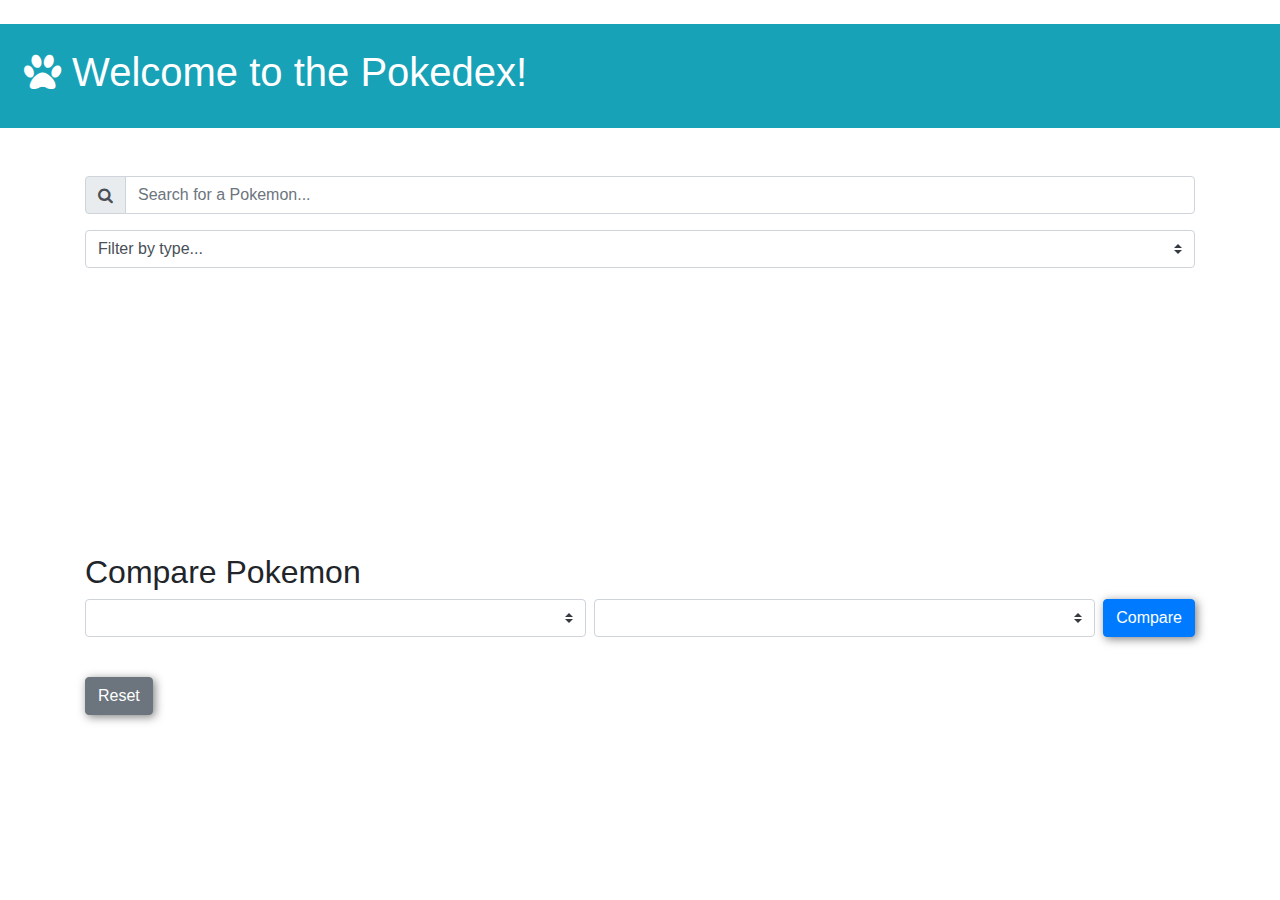
==== index.html @ c6123fe9 "Updating framework" ====
<!DOCTYPE html>
<html lang="en">
<head>
    <meta charset="UTF-8">
    <meta name="viewport" content="width=device-width, initial-scale=1.0">
    <title>Antares Pokedex Interface</title>
​
    <!-- Link to the CSS stylesheet -->
    <link rel="stylesheet" href="static/css/style.css">
    <!-- Bootstrap CSS -->
    <link href="https://stackpath.bootstrapcdn.com/bootstrap/4.3.1/css/bootstrap.min.css" rel="stylesheet">
    <!-- Font Awesome -->
    <link href="https://stackpath.bootstrapcdn.com/font-awesome/4.7.0/css/font-awesome.min.css" rel="stylesheet">
</head>
<body>
    <header class="bg-info text-white p-4">
        <h1><i class="fa fa-paw"></i> Welcome to the Pokedex!</h1>
    </header>
​
    <main class="container mt-4">
        <!-- Search bar -->
        <div class="input-group mb-3">
            <div class="input-group-prepend">
                <span class="input-group-text"><i class="fa fa-search"></i></span>
            </div>
            <input type="text" class="form-control" id="search-bar" placeholder="Search for a Pokemon...">
        </div>
​
        <!-- Dropdown menu for filtering by type -->
        <select class="custom-select mb-3" id="type-dropdown">
            <option selected>Filter by type...</option>
            <!-- Option values will be filled in by JavaScript -->
        </select>
​
        <!-- List of Pokemon -->
        <ul class="list-group" id="pokemon-list">
            <!-- List items will be filled in by JavaScript -->
        </ul>
​
        <!-- Section for displaying Pokemon details -->
        <section id="pokemon-details" class="mt-4">
            <h2 id="pokemon-name"></h2>
            <div class="media">
                <img class="mr-3" id="pokemon-image" src="" alt="">
                <div class="media-body">
                    <p id="pokemon-type"></p>
                    <p id="pokemon-description"></p>
                </div>
            </div>
            <canvas id="stat-chart"></canvas>
        </section>
​       
        <!-- Section for comparing two Pokemon -->
        <section id="pokemon-comparison" class="mt-4">
            <h2>Compare Pokemon</h2>
            <div class="d-flex">
                <select class="custom-select mr-2" id="pokemon-dropdown-1"></select>
                <select class="custom-select mr-2" id="pokemon-dropdown-2"></select>
                <button class="btn btn-primary" id="compare-button">Compare</button>
            </div>
            <p id="comparison-result" class="mt-2"></p>
        </section>
​
        <!-- Reset button -->
        <button class="btn btn-secondary mt-4" id="reset-button">Reset</button>
    </main>
​
    <!-- Link to the JavaScript file -->
    <script src="C:\Users\debbi\OneDrive\Documents\GitHub\Project-Epsilon-4\static\js\script.js"></script>
    <!-- Bootstrap JS and its dependencies -->
    <script src="https://code.jquery.com/jquery-3.3.1.slim.min.js"></script>
    <script src="https://cdnjs.cloudflare.com/ajax/libs/popper.js/1.14.7/umd/popper.min.js"></script>
    <script src="https://stackpath.bootstrapcdn.com/bootstrap/4.3.1/js/bootstrap.min.js"></script>
</body>
</html>
---- static/css/style.css ----
/* Pokedex Style Setup */
/* "Doll 'er up for me, yeah?" */

/* General styles */
body {
    font-family: 'Arial', sans-serif;
    background-color: #B9121B;
    color: #FFFFFF;
    margin: 0;
    padding: 0;
    transition: background-color 0.5s;
}

body.dark-mode {
    background-color: #4A4A4A;
    transition: background-color 0.5s;
}

/* Panel styles */
#pokemon-list-panel {
    float: left;
    width: 30%;
    height: 100vh;
    overflow: auto;
    background-color: #E5E5E5;
    padding: 20px;
    box-shadow: 2px 2px 10px rgba(0, 0, 0, 0.5);
    transition: all 0.5s ease-in-out;
}

#pokemon-detail-panel {
    float: right;
    width: 70%;
    height: 100vh;
    background-color: #4A4A4A;
    padding: 20px;
    box-shadow: -2px 2px 10px rgba(0, 0, 0, 0.5);
    transition: all 0.5s ease-in-out;
}

/* Clear float after the panels */
.clearfix::after {
    content: "";
    clear: both;
    display: table;
}

/* Pokemon name styles */
.pokemon-name {
    font-size: 1.5em;
    text-transform: uppercase;
    letter-spacing: 0.1em;
}

/* Button styles */
button {
    background-color: #4A4A4A;
    color: #FFFFFF;
    border-radius: 10px;
    border: none;
    padding: 10px 20px;
    text-align: center;
    text-decoration: none;
    display: inline-block;
    font-size: 16px;
    margin: 2px 2px;
    cursor: pointer;
    box-shadow: 2px 2px 10px rgba(0, 0, 0, 0.5);
    transition: all 0.3s ease-in-out;
}

button:hover {
    background-color: #777777;
    transform: scale(1.1);
}

/* Image style */
#pokemon-image {
    max-width: 100%;
    height: auto;
    box-shadow: 2px 2px 10px rgba(0, 0, 0, 0.5);
}

/* Animation style */
@keyframes fadeIn {
    from {opacity: 0;}
    to {opacity: 1;}
}

.fade-in {
    animation-name: fadeIn;
    animation-duration: 1s;
}

/* Transition for list items */
.pokemon-list-item {
    transition: all 0.3s ease-in-out;
}

.pokemon-list-item:hover {
    transform: scale(1.05);
    background-color: #B9121B;
    color: #FFFFFF;
}

/* Dark Mode switch */
.switch {
    position: absolute;
    top: 10px;
    right: 10px;
}

/* Header text color */
header h1 {
    color: #FFFFFF;
}
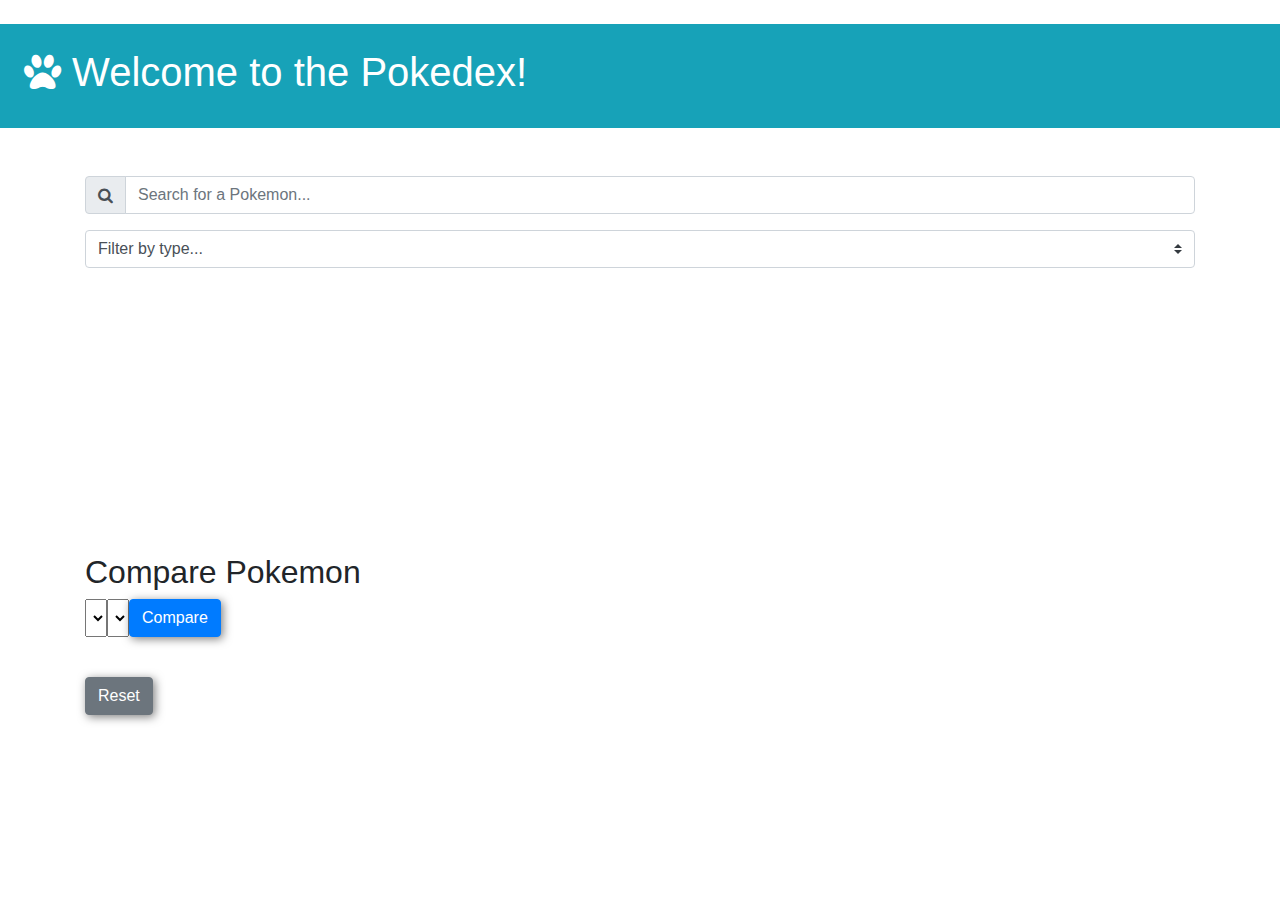
==== commit 7fba3d36: "Repo Restoration" ====
--- a/index.html
+++ b/index.html
@@ -51,11 +51,13 @@
         </section>
 ​       
         <!-- Section for comparing two Pokemon -->
-        <section id="pokemon-comparison" class="mt-4">
+            <section id="pokemon-comparison" class="mt-4">
             <h2>Compare Pokemon</h2>
             <div class="d-flex">
-                <select class="custom-select mr-2" id="pokemon-dropdown-1"></select>
-                <select class="custom-select mr-2" id="pokemon-dropdown-2"></select>
+
+                <!-- Add two dropdowns with appropriate IDs -->
+                <select id="pokemon-dropdown-1"></select>
+                <select id="pokemon-dropdown-2"></select>
                 <button class="btn btn-primary" id="compare-button">Compare</button>
             </div>
             <p id="comparison-result" class="mt-2"></p>
@@ -71,6 +73,9 @@
     <script src="https://code.jquery.com/jquery-3.3.1.slim.min.js"></script>
     <script src="https://cdnjs.cloudflare.com/ajax/libs/popper.js/1.14.7/umd/popper.min.js"></script>
     <script src="https://stackpath.bootstrapcdn.com/bootstrap/4.3.1/js/bootstrap.min.js"></script>
+    <!-- Add this script tag to include Chart.js -->
+    <script src="https://cdn.jsdelivr.net/npm/chart.js"></script>
+
 </body>
 </html>
 
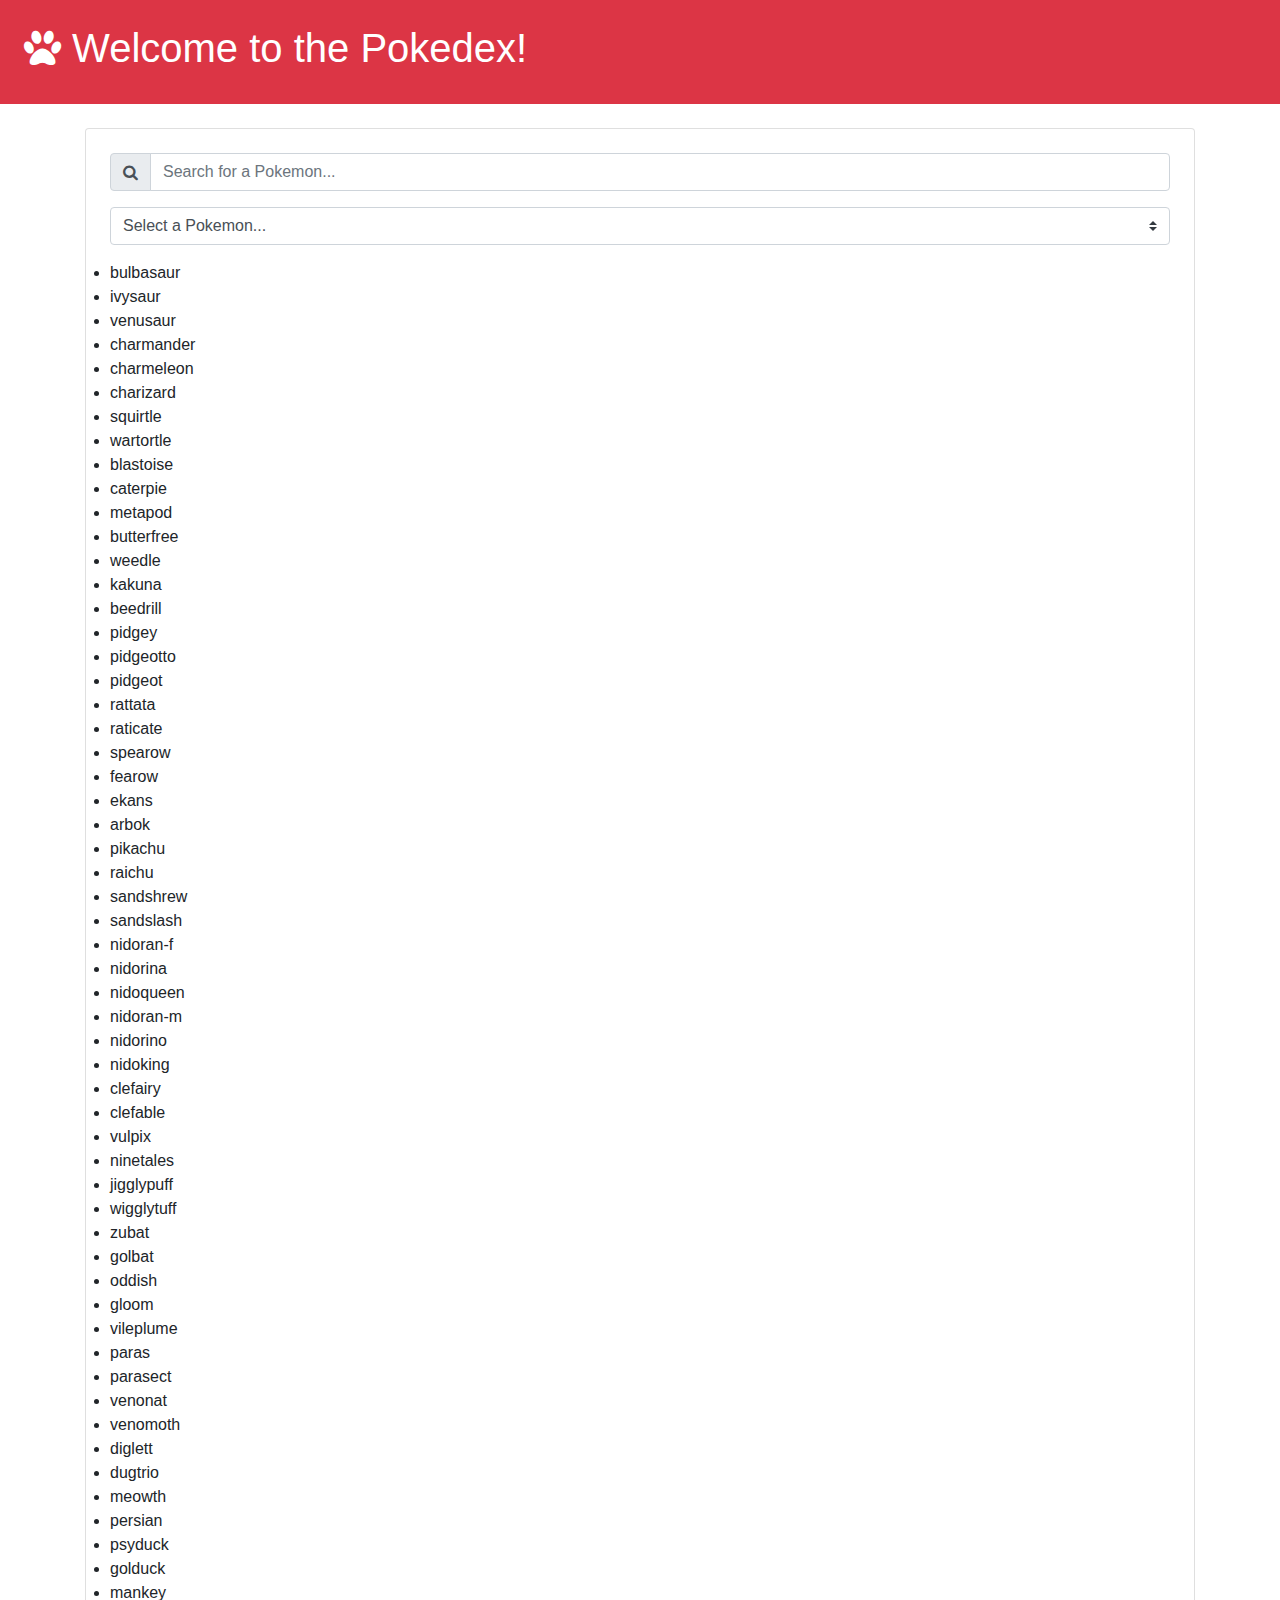
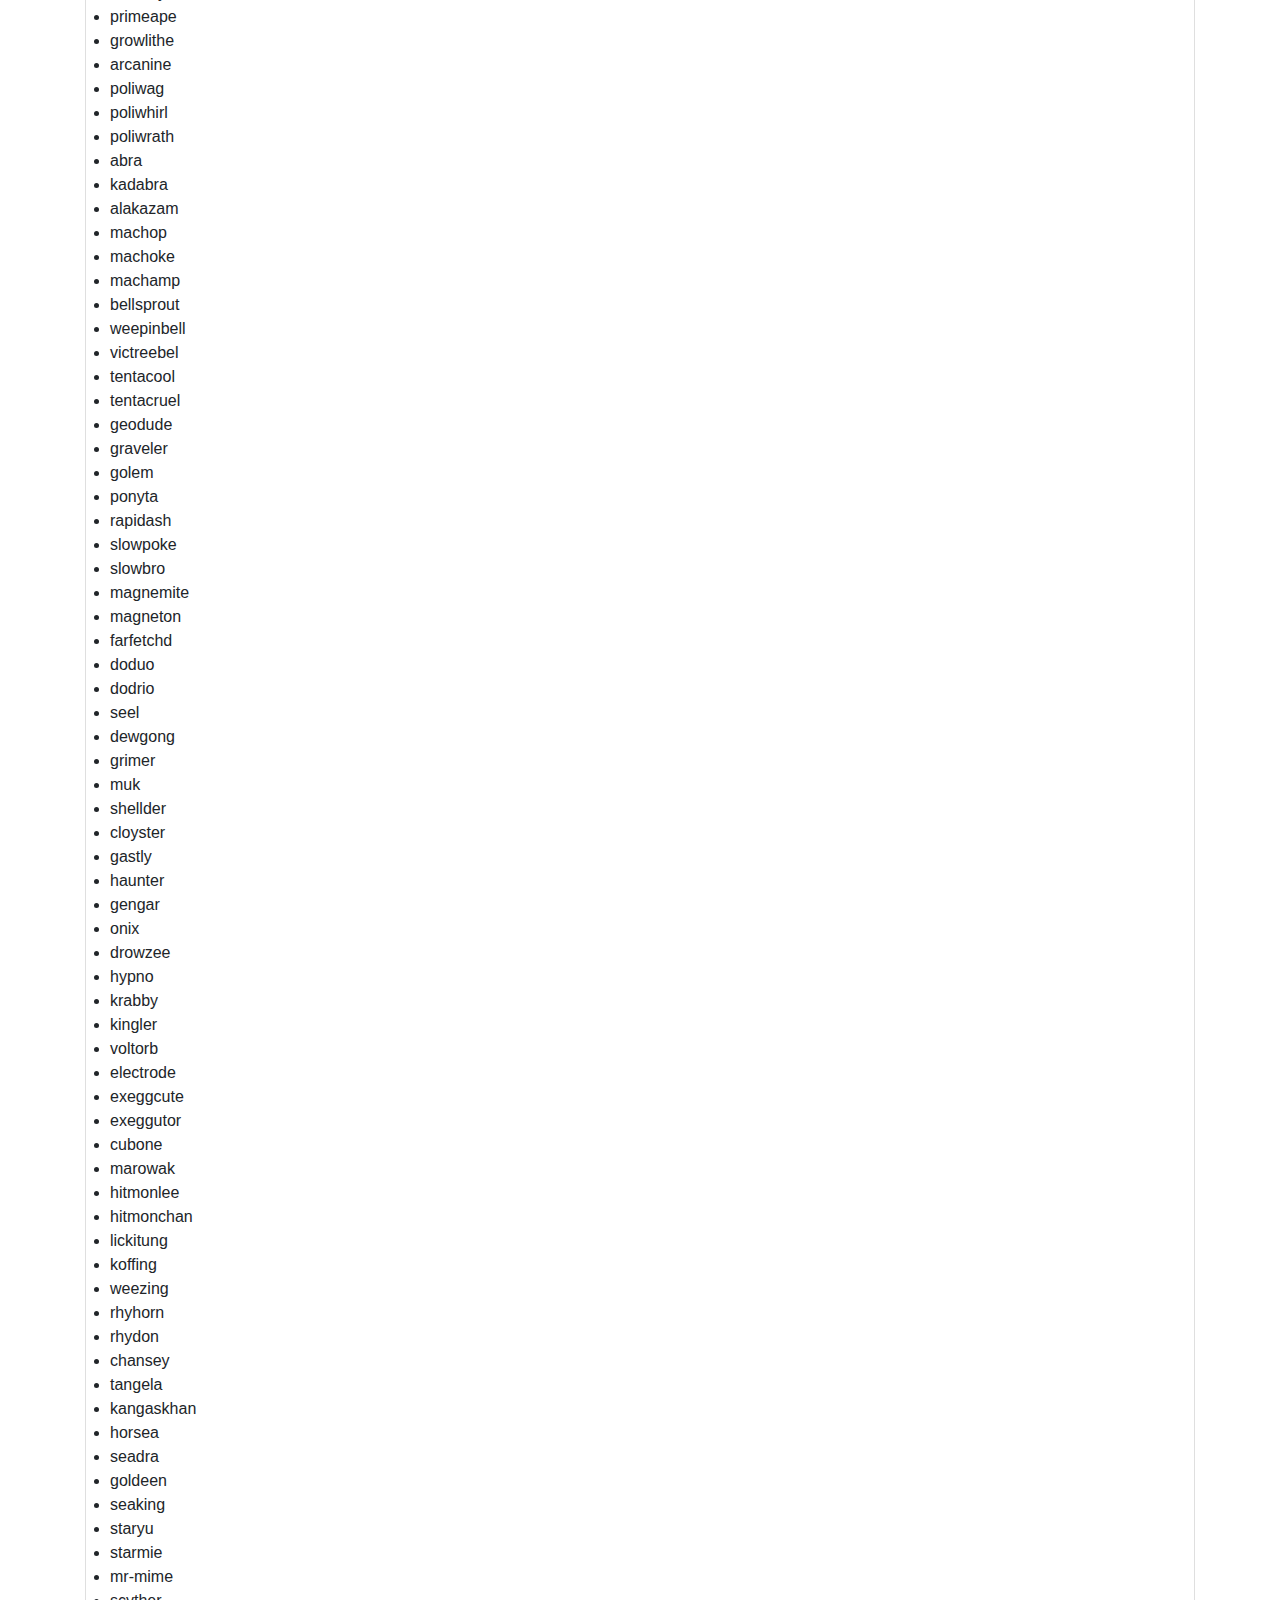
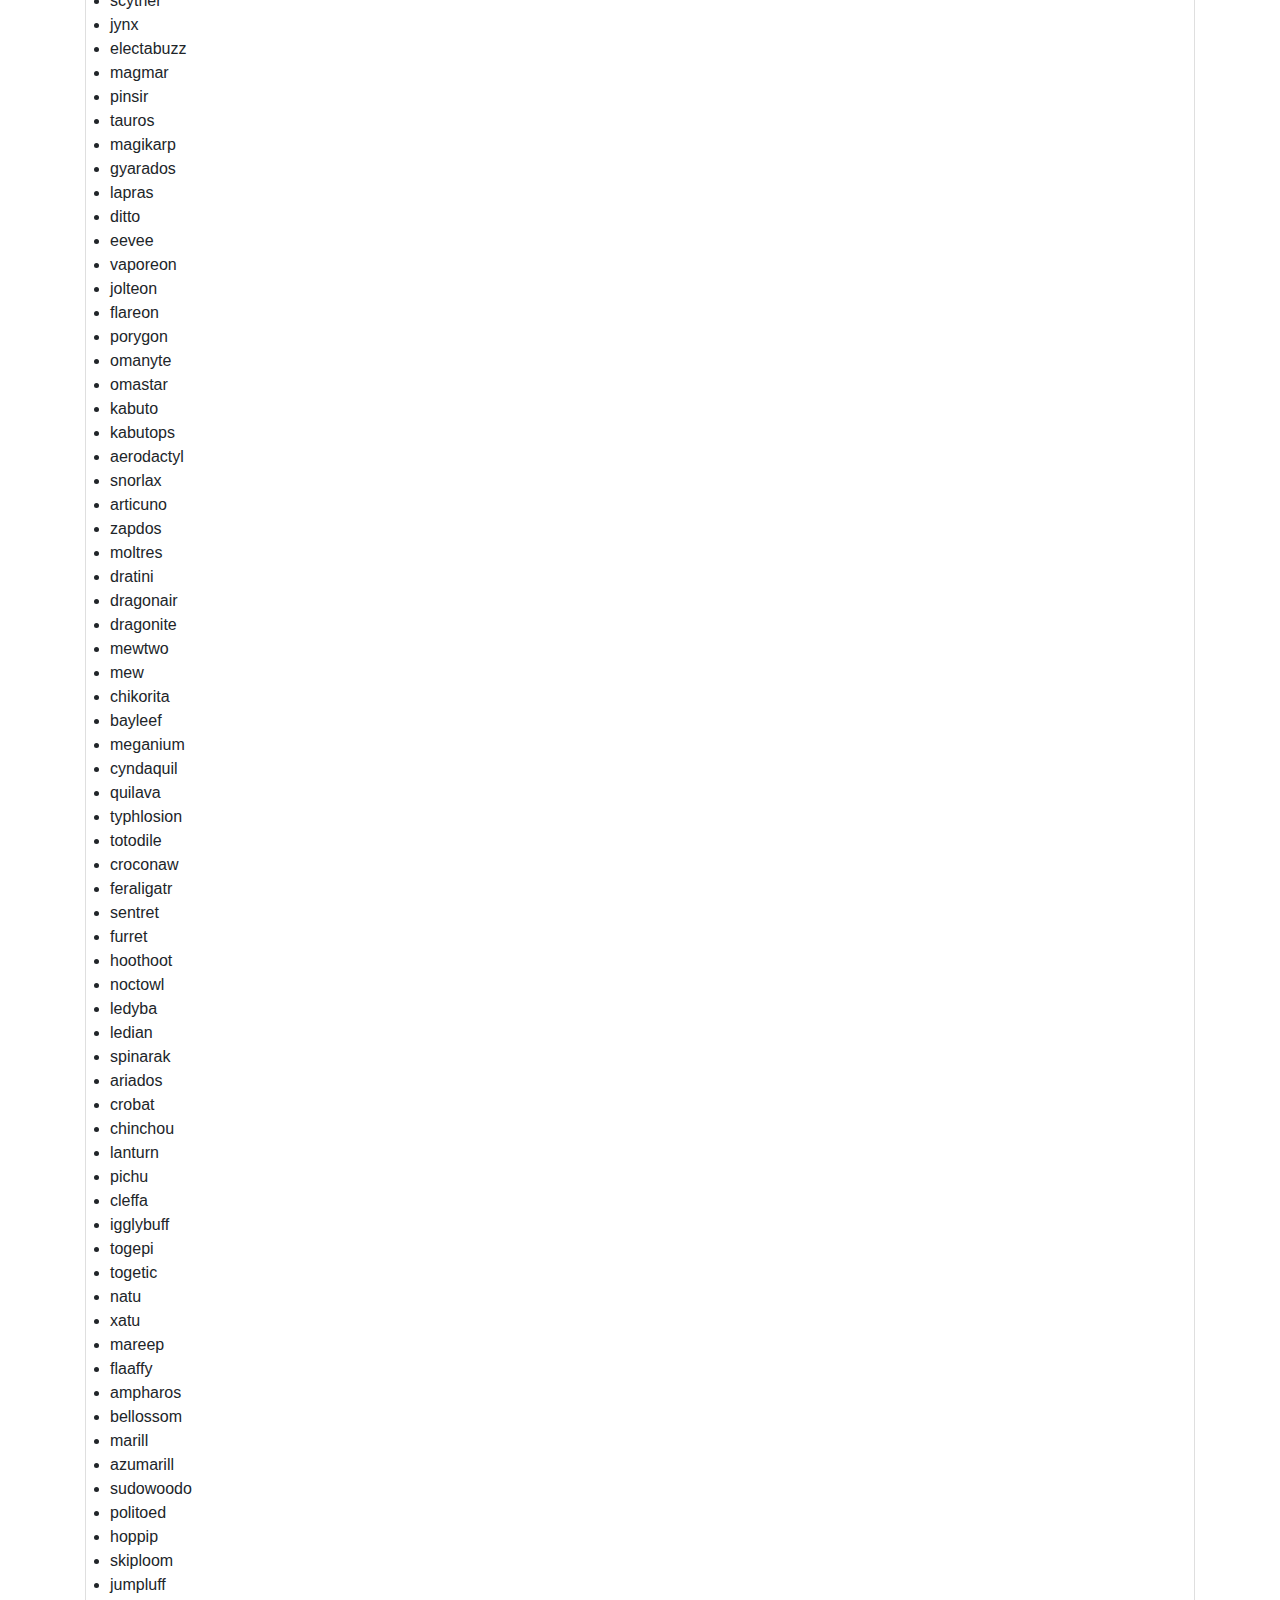
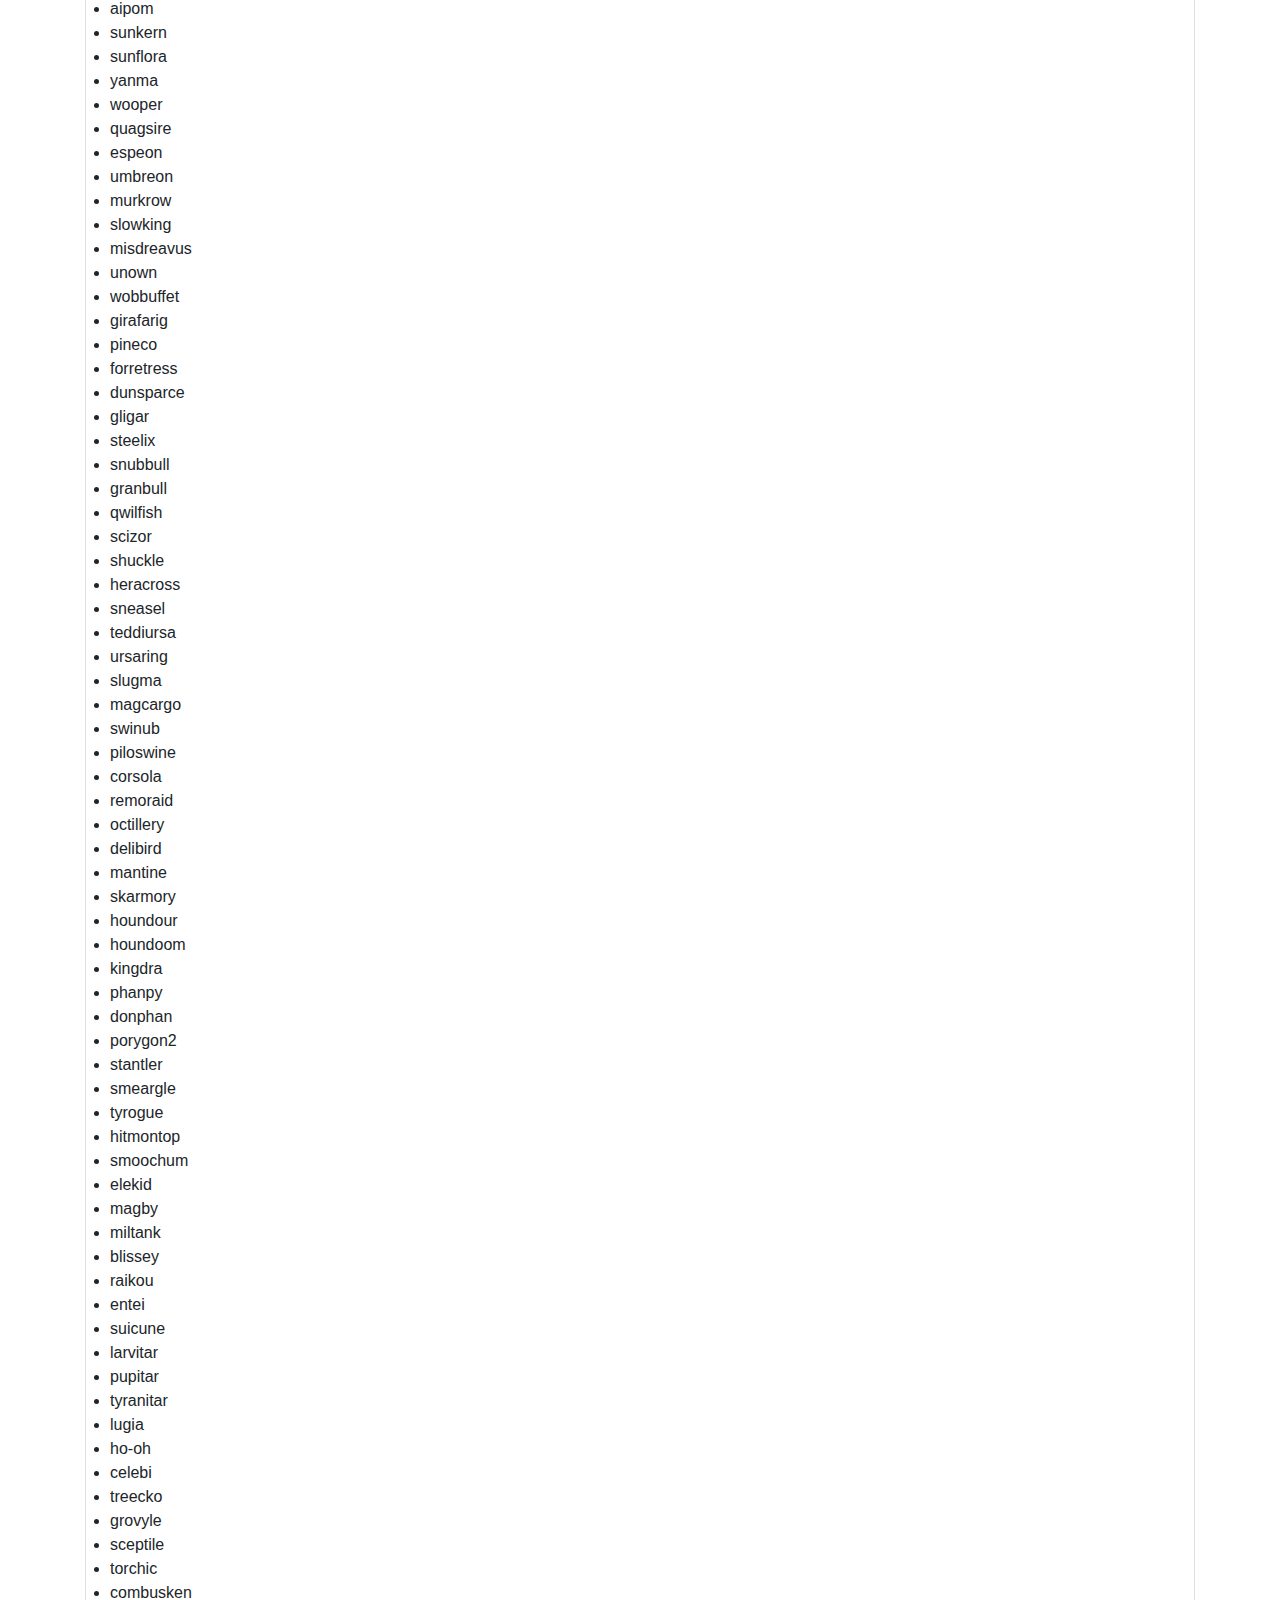
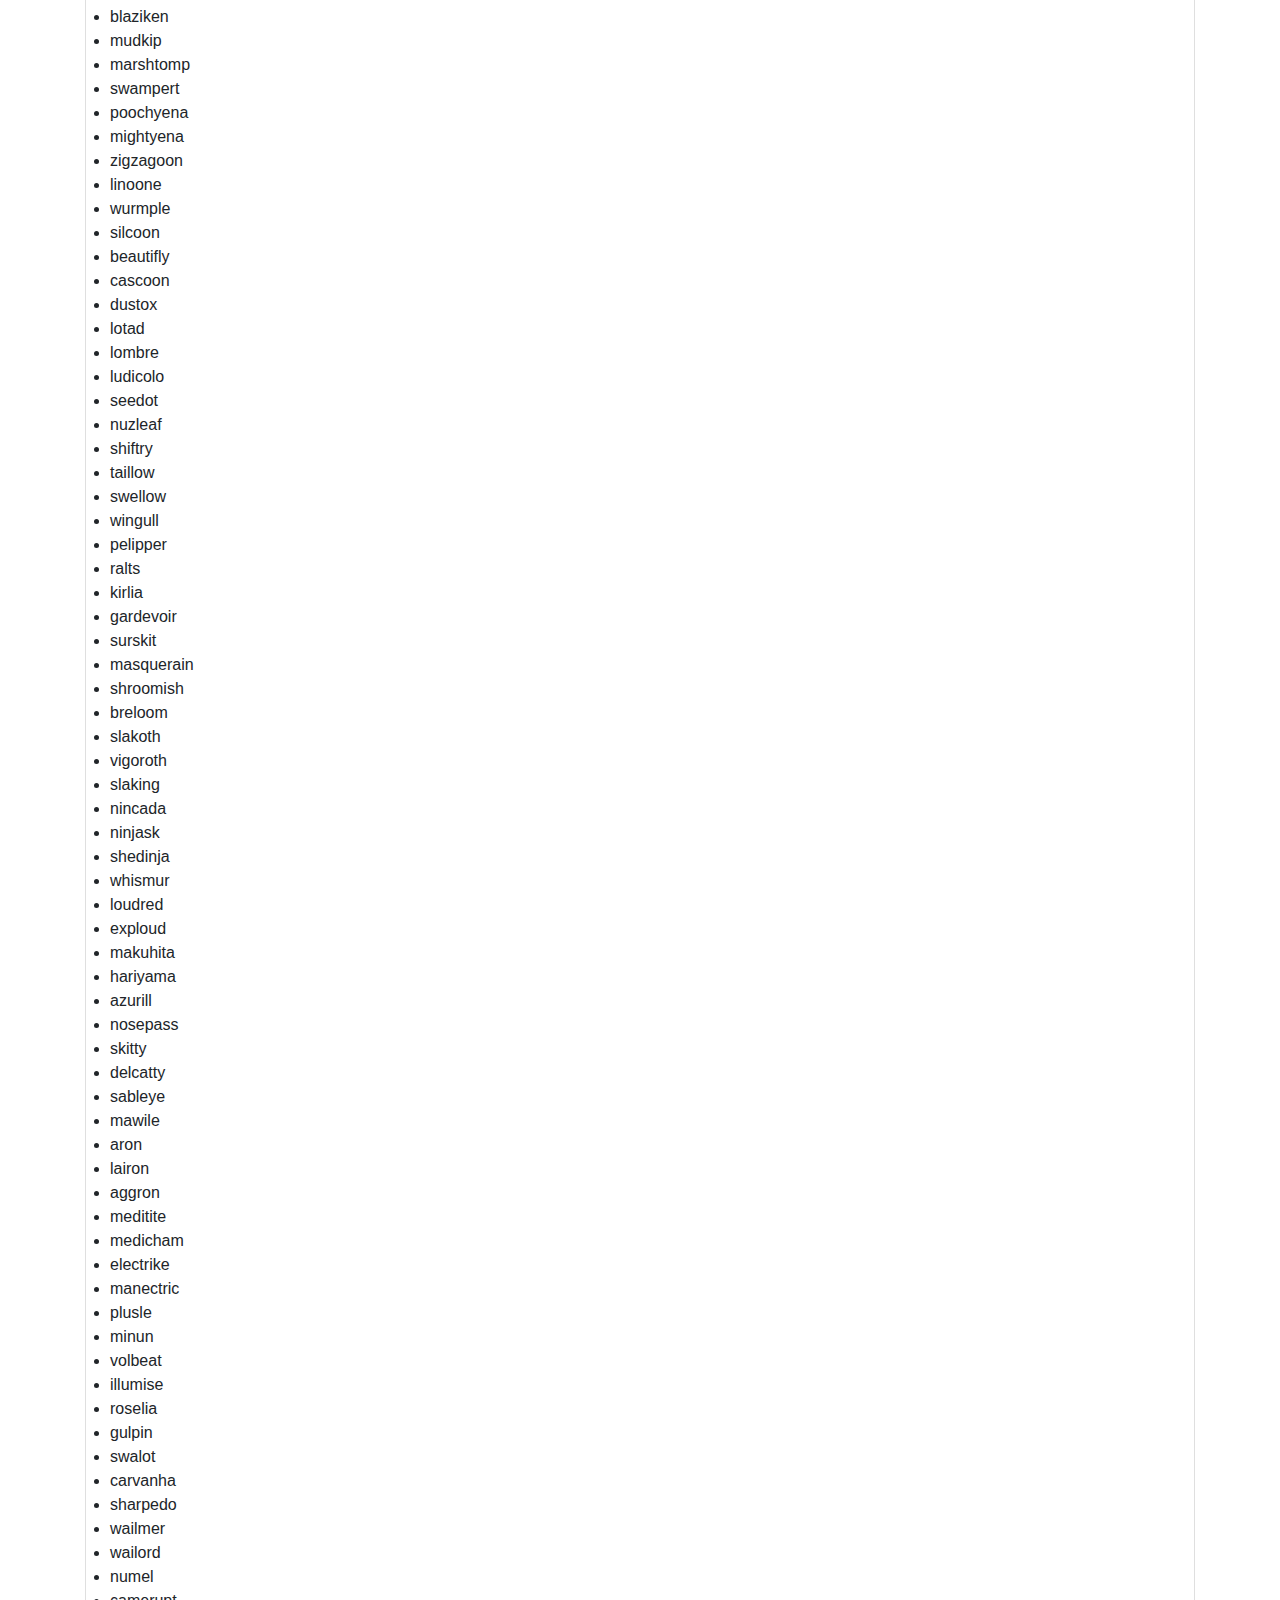
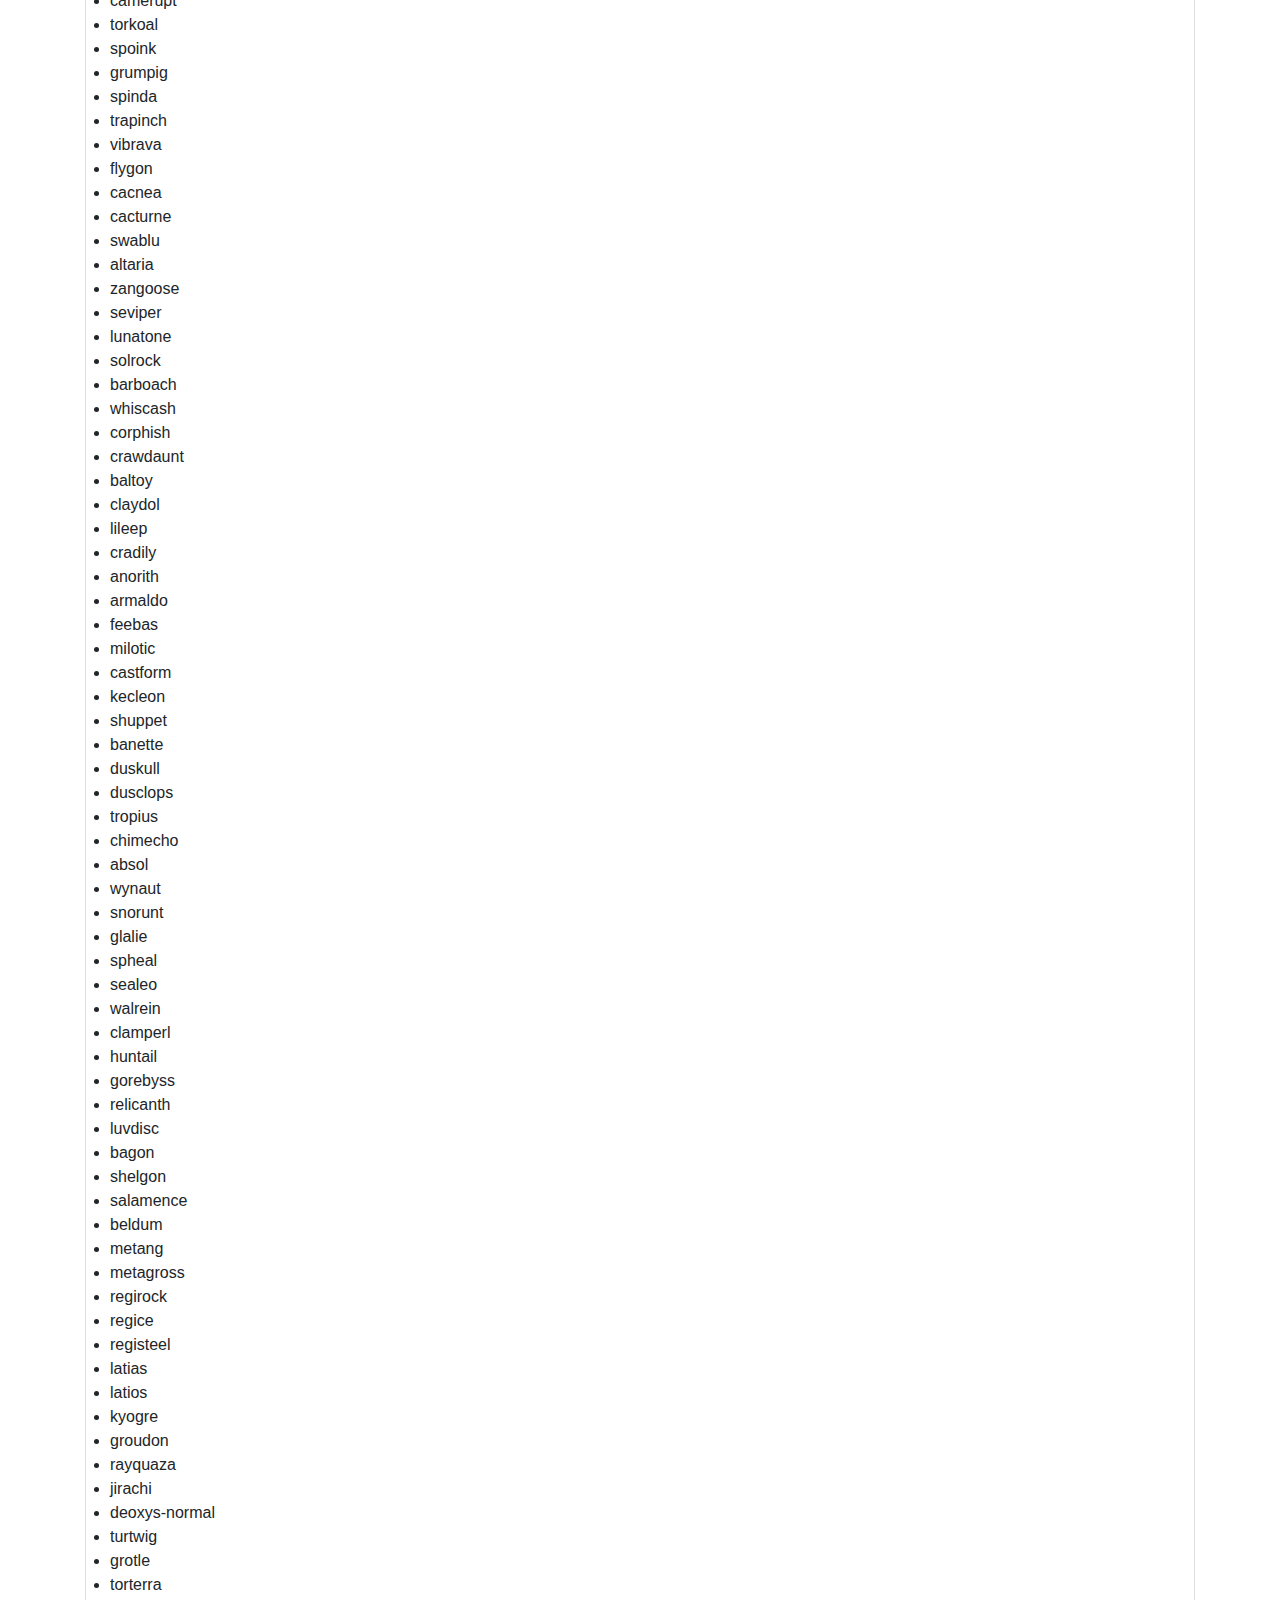
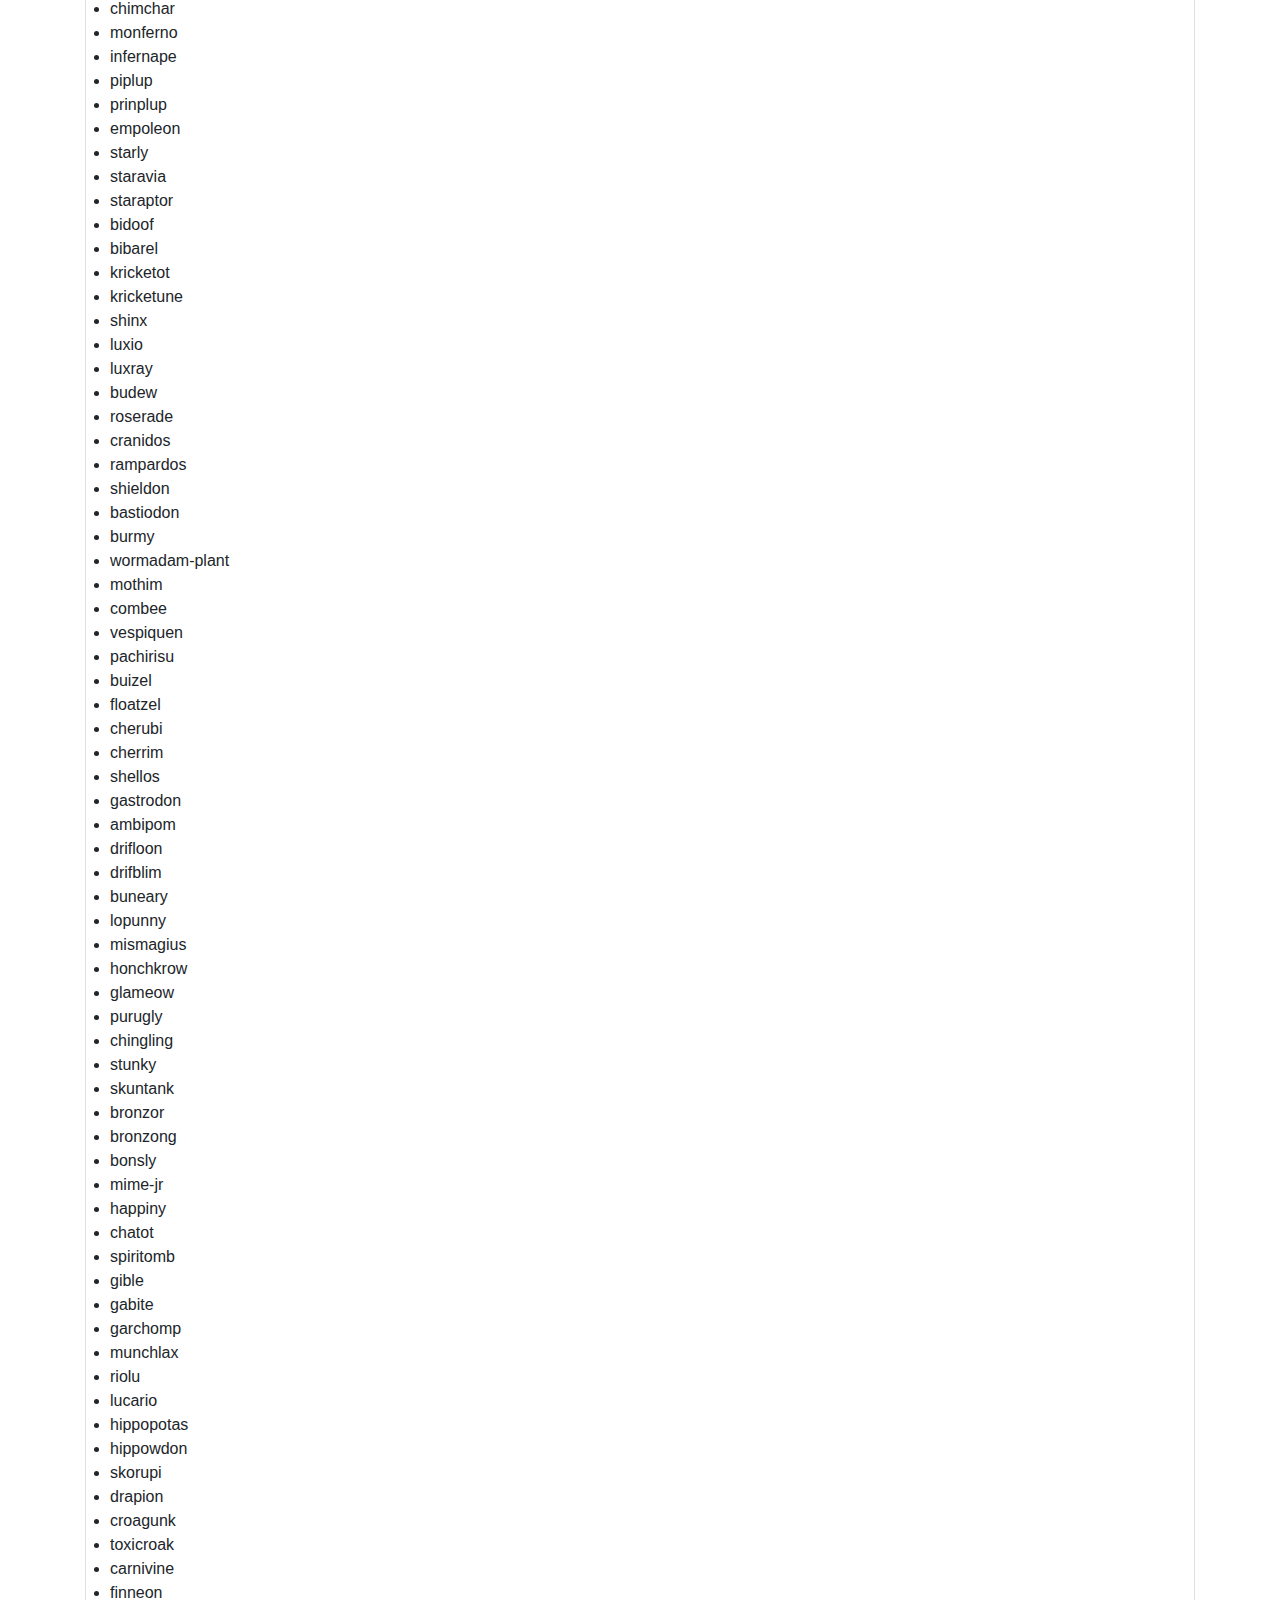
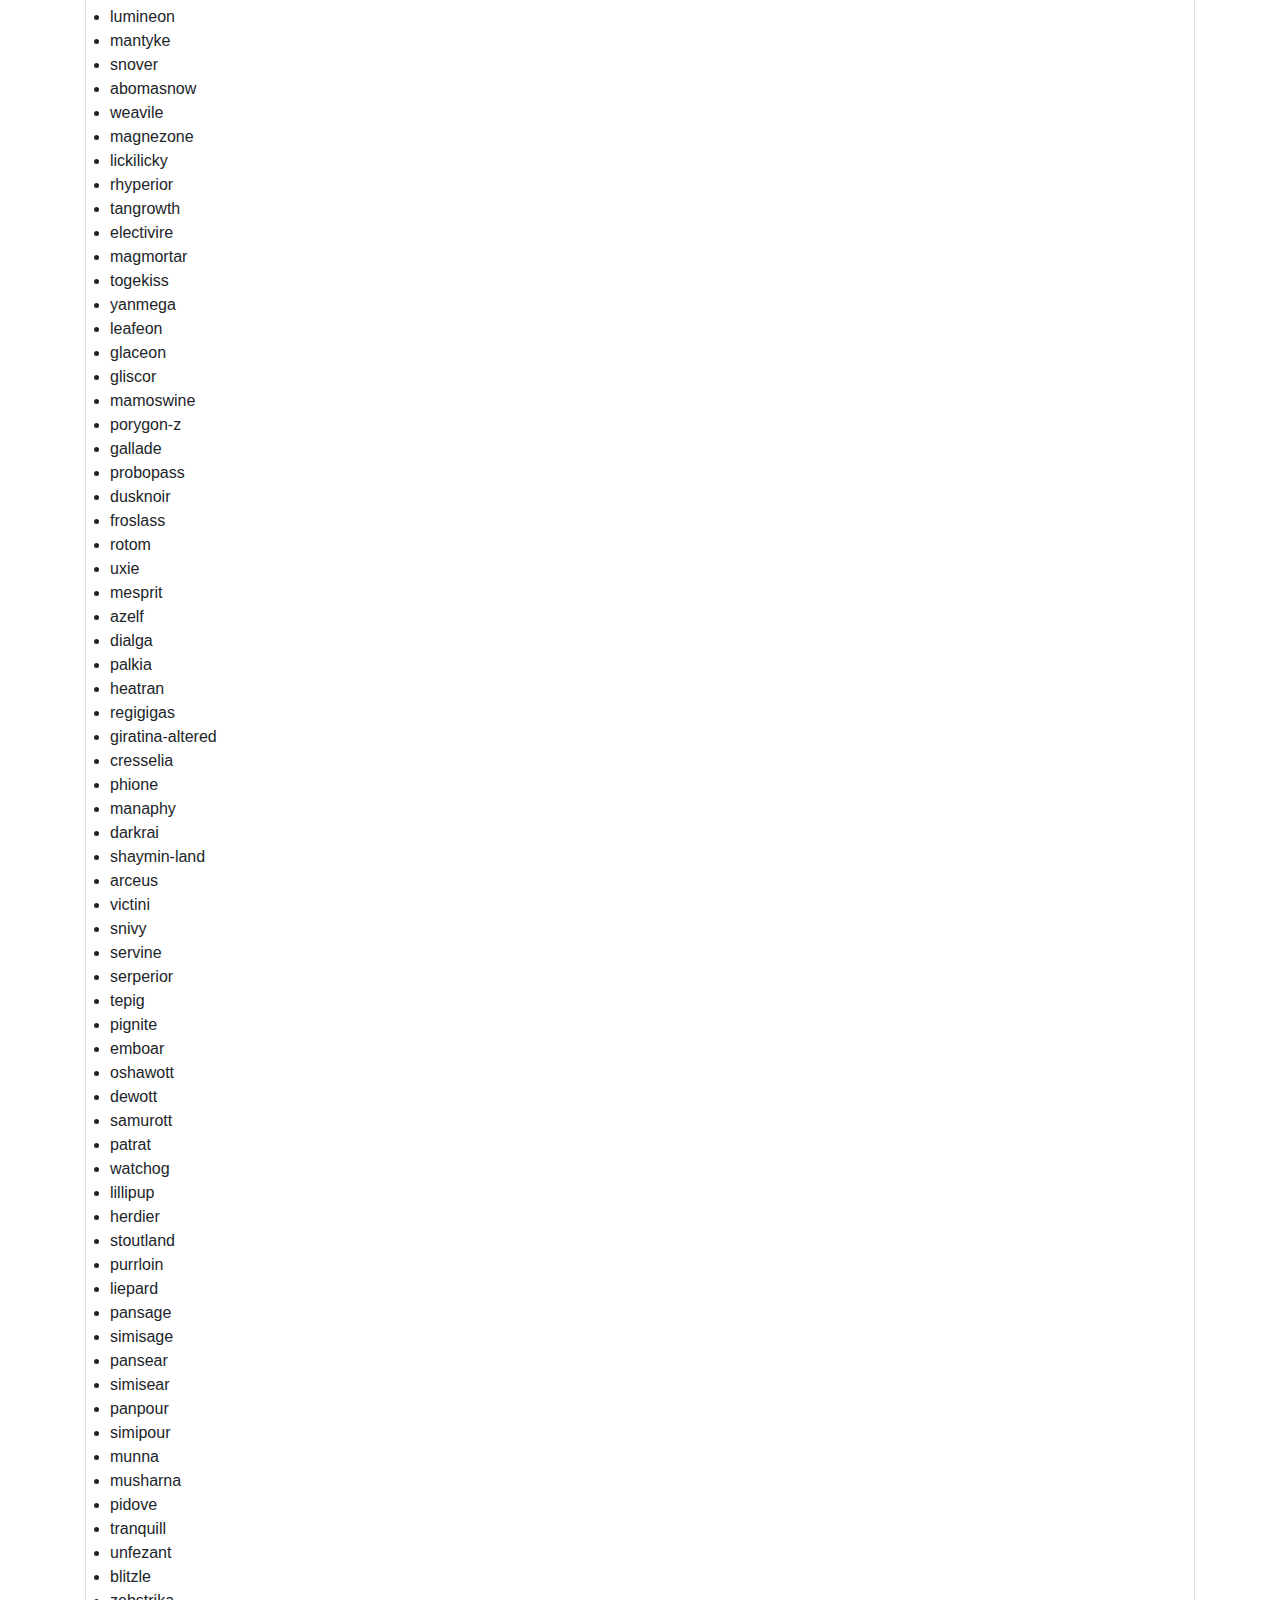
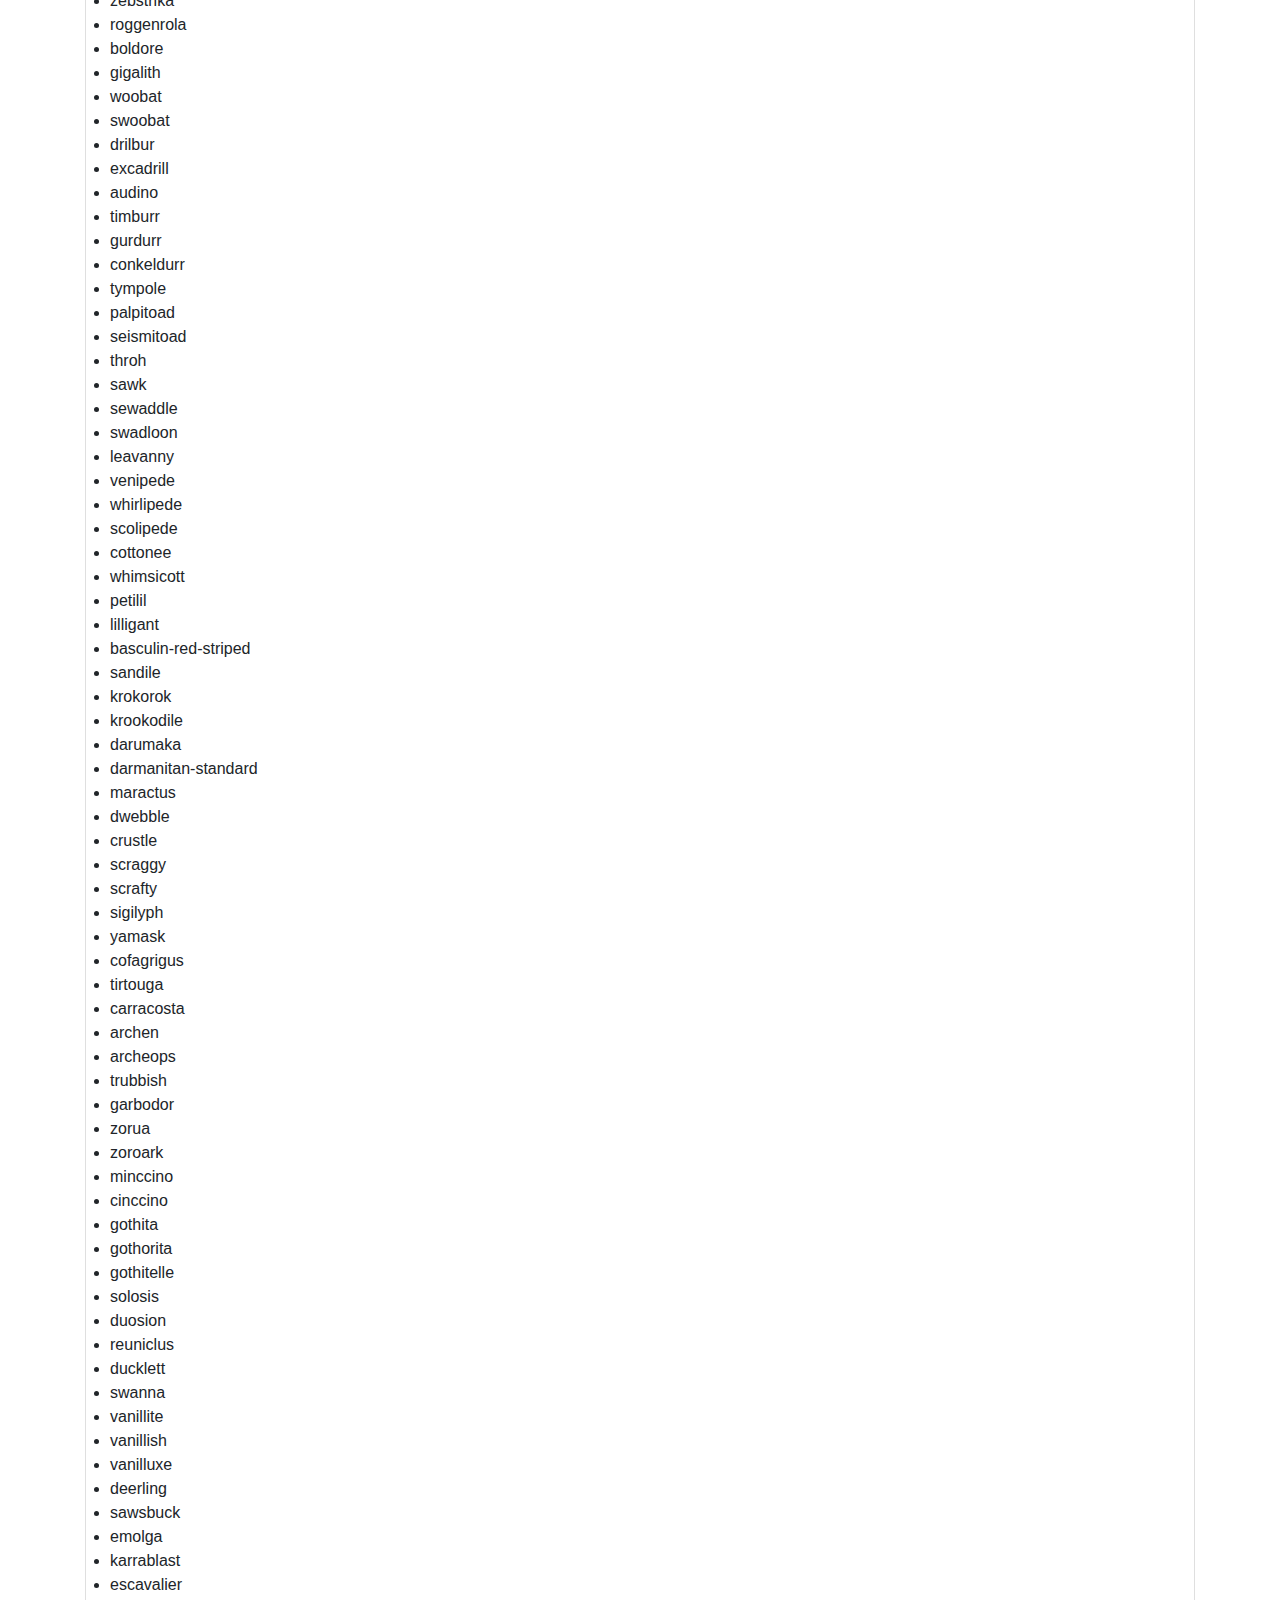
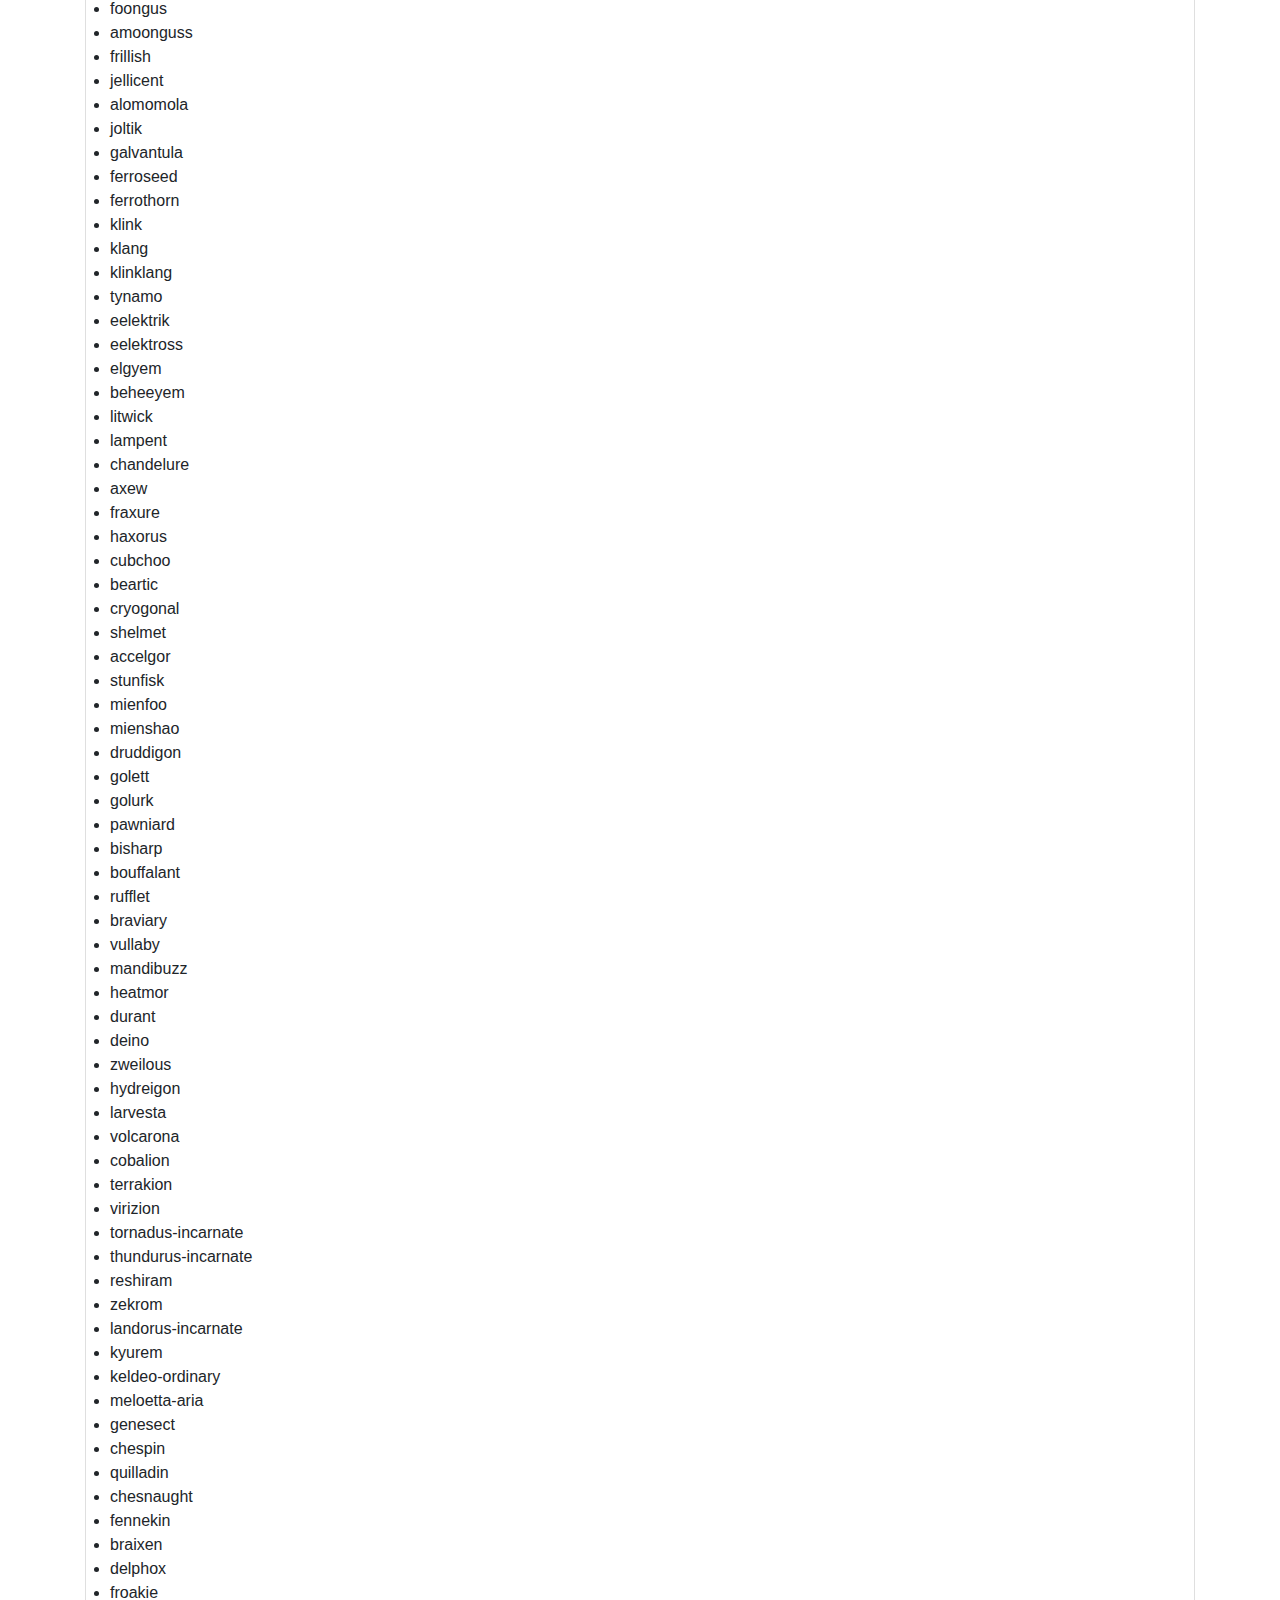
==== commit 22a1824d: "Acquired a Monday" ====
--- a/index.html
+++ b/index.html
@@ -1,81 +1,88 @@
 <!DOCTYPE html>
 <html lang="en">
 <head>
+    <!-- Meta Information -->
     <meta charset="UTF-8">
     <meta name="viewport" content="width=device-width, initial-scale=1.0">
     <title>Antares Pokedex Interface</title>
-​
-    <!-- Link to the CSS stylesheet -->
+
+    <!-- Custom Stylesheet -->
     <link rel="stylesheet" href="static/css/style.css">
-    <!-- Bootstrap CSS -->
+
+    <!-- Bootstrap CSS for Styling -->
     <link href="https://stackpath.bootstrapcdn.com/bootstrap/4.3.1/css/bootstrap.min.css" rel="stylesheet">
-    <!-- Font Awesome -->
+
+    <!-- Font Awesome for Icons -->
     <link href="https://stackpath.bootstrapcdn.com/font-awesome/4.7.0/css/font-awesome.min.css" rel="stylesheet">
 </head>
 <body>
-    <header class="bg-info text-white p-4">
+    <!-- Header Section -->
+    <header class="bg-danger text-white p-4">
         <h1><i class="fa fa-paw"></i> Welcome to the Pokedex!</h1>
     </header>
-​
+
+    <!-- Main Content Container -->
     <main class="container mt-4">
-        <!-- Search bar -->
-        <div class="input-group mb-3">
-            <div class="input-group-prepend">
-                <span class="input-group-text"><i class="fa fa-search"></i></span>
+        <!-- Search and Filter Section -->
+        <div class="card p-4 mb-4">
+            <!-- Search Bar -->
+            <div class="input-group mb-3">
+                <div class="input-group-prepend">
+                    <span class="input-group-text"><i class="fa fa-search"></i></span>
+                </div>
+                <input type="text" class="form-control" id="search-bar" aria-label="Search for a Pokemon" placeholder="Search for a Pokemon...">
             </div>
-            <input type="text" class="form-control" id="search-bar" placeholder="Search for a Pokemon...">
+            <!-- Filter Dropdown -->
+            <select class="custom-select mb-3" id="type-dropdown" aria-label="Select a Pokemon">
+                <option selected>Select a Pokemon...</option>
+            </select>
+            <!-- List of Pokemon -->
+            <ul class="list-group" id="pokemon-list"></ul>
         </div>
-​
-        <!-- Dropdown menu for filtering by type -->
-        <select class="custom-select mb-3" id="type-dropdown">
-            <option selected>Filter by type...</option>
-            <!-- Option values will be filled in by JavaScript -->
-        </select>
-​
-        <!-- List of Pokemon -->
-        <ul class="list-group" id="pokemon-list">
-            <!-- List items will be filled in by JavaScript -->
-        </ul>
-​
-        <!-- Section for displaying Pokemon details -->
-        <section id="pokemon-details" class="mt-4">
-            <h2 id="pokemon-name"></h2>
-            <div class="media">
-                <img class="mr-3" id="pokemon-image" src="" alt="">
-                <div class="media-body">
-                    <p id="pokemon-type"></p>
-                    <p id="pokemon-description"></p>
+
+        <!-- Pokemon Details Section -->
+        <div class="card p-4 mb-4">
+            <section id="pokemon-details">
+                <h2 id="pokemon-name"></h2>
+                <!-- Pokemon Image and Description -->
+                <div class="media">
+                    <img class="mr-3" id="pokemon-image" src="" alt="">
+                    <div class="media-body">
+                        <p id="pokemon-type"></p>
+                        <p id="pokemon-description"></p>
+                    </div>
                 </div>
-            </div>
-            <canvas id="stat-chart"></canvas>
-        </section>
-​       
-        <!-- Section for comparing two Pokemon -->
-            <section id="pokemon-comparison" class="mt-4">
-            <h2>Compare Pokemon</h2>
-            <div class="d-flex">
+                <!-- Pokemon Stats Chart -->
+                <canvas id="stat-chart"></canvas>
+            </section>
+        </div>
 
-                <!-- Add two dropdowns with appropriate IDs -->
-                <select id="pokemon-dropdown-1"></select>
-                <select id="pokemon-dropdown-2"></select>
-                <button class="btn btn-primary" id="compare-button">Compare</button>
-            </div>
-            <p id="comparison-result" class="mt-2"></p>
-        </section>
-​
-        <!-- Reset button -->
+        <!-- Pokemon Comparison Section -->
+        <div class="card p-4 mb-4">
+            <section id="pokemon-comparison">
+                <h2>Compare Pokemon</h2>
+                <!-- Dropdowns for Selecting Pokemon to Compare -->
+                <div class="d-flex">
+                    <select class="custom-select mr-2" id="pokemon-dropdown-1"></select>
+                    <select class="custom-select mr-2" id="pokemon-dropdown-2"></select>
+                    <button class="btn btn-primary" id="compare-button">Compare</button>
+                </div>
+                <!-- Comparison Result -->
+                <p id="comparison-result" class="mt-2"></p>
+            </section>
+        </div>
+
+        <!-- Reset Button -->
         <button class="btn btn-secondary mt-4" id="reset-button">Reset</button>
     </main>
-​
-    <!-- Link to the JavaScript file -->
-    <script src="C:\Users\debbi\OneDrive\Documents\GitHub\Project-Epsilon-4\static\js\script.js"></script>
-    <!-- Bootstrap JS and its dependencies -->
+
+    <!-- Bootstrap JS and its dependencies for interactivity -->
     <script src="https://code.jquery.com/jquery-3.3.1.slim.min.js"></script>
     <script src="https://cdnjs.cloudflare.com/ajax/libs/popper.js/1.14.7/umd/popper.min.js"></script>
     <script src="https://stackpath.bootstrapcdn.com/bootstrap/4.3.1/js/bootstrap.min.js"></script>
-    <!-- Add this script tag to include Chart.js -->
-    <script src="https://cdn.jsdelivr.net/npm/chart.js"></script>
 
+    <!-- Link to Custom JavaScript File -->
+    <script src="static/js/script.js"></script>
 </body>
 </html>
 
@@ -107,5 +114,3 @@
 
 
 
-
-
--- a/static/css/style.css
+++ b/static/css/style.css
@@ -17,21 +17,15 @@
 }
 
 /* Panel styles */
-#pokemon-list-panel {
-    float: left;
-    width: 30%;
-    height: 100vh;
-    overflow: auto;
+.main .card {
     background-color: #E5E5E5;
     padding: 20px;
     box-shadow: 2px 2px 10px rgba(0, 0, 0, 0.5);
     transition: all 0.5s ease-in-out;
 }
 
-#pokemon-detail-panel {
-    float: right;
-    width: 70%;
-    height: 100vh;
+#pokemon-details,
+#pokemon-comparison {
     background-color: #4A4A4A;
     padding: 20px;
     box-shadow: -2px 2px 10px rgba(0, 0, 0, 0.5);
@@ -111,6 +105,6 @@
 }
 
 /* Header text color */
-header h1 {
+.bg-info.text-white h1 {
     color: #FFFFFF;
 }
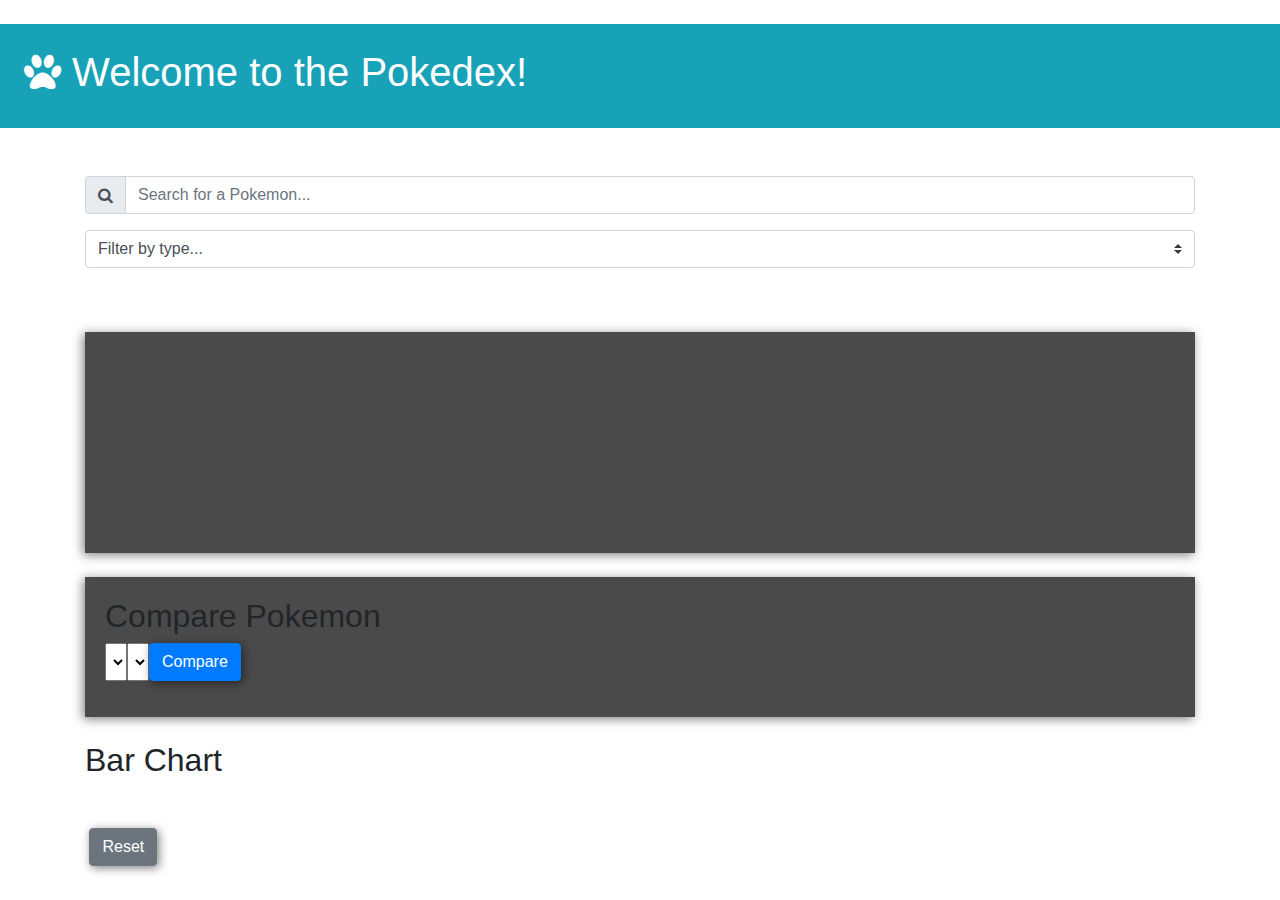
==== commit e47faaee: "Saving Changes" ====
--- a/index.html
+++ b/index.html
@@ -1,89 +1,91 @@
 <!DOCTYPE html>
 <html lang="en">
 <head>
-    <!-- Meta Information -->
     <meta charset="UTF-8">
     <meta name="viewport" content="width=device-width, initial-scale=1.0">
     <title>Antares Pokedex Interface</title>
-
-    <!-- Custom Stylesheet -->
+​
+    <!-- Link to the CSS stylesheet -->
     <link rel="stylesheet" href="static/css/style.css">
-
-    <!-- Bootstrap CSS for Styling -->
+    <!-- Bootstrap CSS -->
     <link href="https://stackpath.bootstrapcdn.com/bootstrap/4.3.1/css/bootstrap.min.css" rel="stylesheet">
-
-    <!-- Font Awesome for Icons -->
+    <!-- Font Awesome -->
     <link href="https://stackpath.bootstrapcdn.com/font-awesome/4.7.0/css/font-awesome.min.css" rel="stylesheet">
 </head>
 <body>
-    <!-- Header Section -->
-    <header class="bg-danger text-white p-4">
+    <header class="bg-info text-white p-4">
         <h1><i class="fa fa-paw"></i> Welcome to the Pokedex!</h1>
     </header>
+​
+    <main class="container mt-4">
+        <!-- Search bar -->
+        <div class="input-group mb-3">
+            <div class="input-group-prepend">
+                <span class="input-group-text"><i class="fa fa-search"></i></span>
+            </div>
+            <input type="text" class="form-control" id="search-bar" placeholder="Search for a Pokemon...">
+        </div>
+​
+        <!-- Dropdown menu for filtering by type -->
+        <select class="custom-select mb-3" id="type-dropdown">
+            <option selected>Filter by type...</option>
+            <!-- Option values will be filled in by JavaScript -->
+        </select>
+​
+        <!-- List of Pokemon -->
+        <ul class="list-group" id="pokemon-list">
+            <!-- List items will be filled in by JavaScript -->
+        </ul>
+​
+        <!-- Section for displaying Pokemon details -->
+        <section id="pokemon-details" class="mt-4">
+            <h2 id="pokemon-name"></h2>
+            <div class="media">
+                <img class="mr-3" id="pokemon-image" src="" alt="">
+                <div class="media-body">
+                    <p id="pokemon-type"></p>
+                    <p id="pokemon-description"></p>
+                </div>
+            </div>
+            <canvas id="stat-chart"></canvas>
+        </section>
+        
+        <!-- Section for comparing two Pokemon -->
+            <section id="pokemon-comparison" class="mt-4">
+            <h2>Compare Pokemon</h2>
+            <div class="d-flex">
 
-    <!-- Main Content Container -->
-    <main class="container mt-4">
-        <!-- Search and Filter Section -->
-        <div class="card p-4 mb-4">
-            <!-- Search Bar -->
-            <div class="input-group mb-3">
-                <div class="input-group-prepend">
-                    <span class="input-group-text"><i class="fa fa-search"></i></span>
-                </div>
-                <input type="text" class="form-control" id="search-bar" aria-label="Search for a Pokemon" placeholder="Search for a Pokemon...">
+                <!-- Add two dropdowns with appropriate IDs -->
+                <select id="pokemon-dropdown-1"></select>
+                <select id="pokemon-dropdown-2"></select>
+                <button class="btn btn-primary" id="compare-button">Compare</button>
             </div>
-            <!-- Filter Dropdown -->
-            <select class="custom-select mb-3" id="type-dropdown" aria-label="Select a Pokemon">
-                <option selected>Select a Pokemon...</option>
-            </select>
-            <!-- List of Pokemon -->
-            <ul class="list-group" id="pokemon-list"></ul>
+            <p id="comparison-result" class="mt-2"></p>
+        </section>
+
+        <!-- Section for Pokemon barchart -->
+        <div id="pokemon-barchart" class="mt-4">
+            <h2>Bar Chart</h2>
+            <div class="d-flex">
+                <div id="bar-chart"></div>
+            </div>
+            <p id="bar-result" class="mt-2"></p>
         </div>
-
-        <!-- Pokemon Details Section -->
-        <div class="card p-4 mb-4">
-            <section id="pokemon-details">
-                <h2 id="pokemon-name"></h2>
-                <!-- Pokemon Image and Description -->
-                <div class="media">
-                    <img class="mr-3" id="pokemon-image" src="" alt="">
-                    <div class="media-body">
-                        <p id="pokemon-type"></p>
-                        <p id="pokemon-description"></p>
-                    </div>
-                </div>
-                <!-- Pokemon Stats Chart -->
-                <canvas id="stat-chart"></canvas>
-            </section>
-        </div>
-
-        <!-- Pokemon Comparison Section -->
-        <div class="card p-4 mb-4">
-            <section id="pokemon-comparison">
-                <h2>Compare Pokemon</h2>
-                <!-- Dropdowns for Selecting Pokemon to Compare -->
-                <div class="d-flex">
-                    <select class="custom-select mr-2" id="pokemon-dropdown-1"></select>
-                    <select class="custom-select mr-2" id="pokemon-dropdown-2"></select>
-                    <button class="btn btn-primary" id="compare-button">Compare</button>
-                </div>
-                <!-- Comparison Result -->
-                <p id="comparison-result" class="mt-2"></p>
-            </section>
-        </div>
-
-        <!-- Reset Button -->
+       
+​        <!-- Reset button -->
         <button class="btn btn-secondary mt-4" id="reset-button">Reset</button>
     </main>
-
-    <!-- Bootstrap JS and its dependencies for interactivity -->
+​
+    <!-- Link to the JavaScript file -->
+    <script src="C:\Users\debbi\OneDrive\Documents\GitHub\Project-Epsilon-4\static\js\script.js"></script>
+    <!-- Bootstrap JS and its dependencies -->
     <script src="https://code.jquery.com/jquery-3.3.1.slim.min.js"></script>
     <script src="https://cdnjs.cloudflare.com/ajax/libs/popper.js/1.14.7/umd/popper.min.js"></script>
     <script src="https://stackpath.bootstrapcdn.com/bootstrap/4.3.1/js/bootstrap.min.js"></script>
-
-    <!-- Link to Custom JavaScript File -->
-    <script src="static/js/script.js"></script>
-</body>
+    <!-- Add this script tag to include Chart.js -->
+    <script src="https://cdn.jsdelivr.net/npm/chart.js"></script>
+   
+  </body>
 </html>
 
 
@@ -114,3 +116,5 @@
 
 
 
+
+
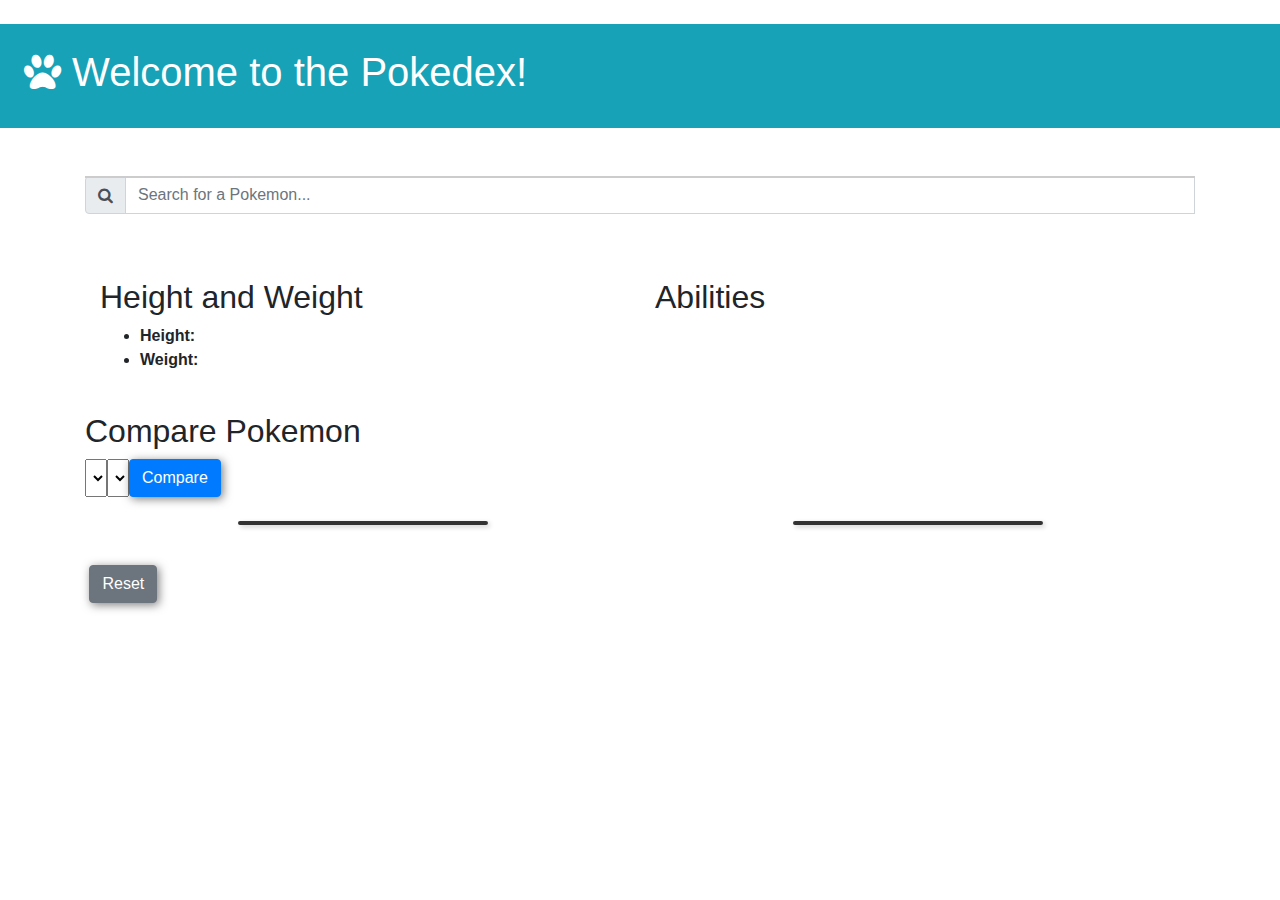
==== commit adb11626: "Updating Charts and Visuals" ====
--- a/index.html
+++ b/index.html
@@ -11,6 +11,9 @@
     <link href="https://stackpath.bootstrapcdn.com/bootstrap/4.3.1/css/bootstrap.min.css" rel="stylesheet">
     <!-- Font Awesome -->
     <link href="https://stackpath.bootstrapcdn.com/font-awesome/4.7.0/css/font-awesome.min.css" rel="stylesheet">
+    <!-- =sourcing d3 scripts -->
+    <script src="https://d3js.org/d3.v6.min.js"></script>
+    <script src="https://cdn.plot.ly/plotly-latest.min.js"></script>
 </head>
 <body>
     <header class="bg-info text-white p-4">
@@ -24,30 +27,27 @@
                 <span class="input-group-text"><i class="fa fa-search"></i></span>
             </div>
             <input type="text" class="form-control" id="search-bar" placeholder="Search for a Pokemon...">
+            <div class="autocomplete-dropdown" id="autocomplete-list"></div>
         </div>
-​
-        <!-- Dropdown menu for filtering by type -->
-        <select class="custom-select mb-3" id="type-dropdown">
-            <option selected>Filter by type...</option>
-            <!-- Option values will be filled in by JavaScript -->
-        </select>
-​
-        <!-- List of Pokemon -->
-        <ul class="list-group" id="pokemon-list">
-            <!-- List items will be filled in by JavaScript -->
-        </ul>
+
 ​
         <!-- Section for displaying Pokemon details -->
         <section id="pokemon-details" class="mt-4">
-            <h2 id="pokemon-name"></h2>
-            <div class="media">
-                <img class="mr-3" id="pokemon-image" src="" alt="">
-                <div class="media-body">
-                    <p id="pokemon-type"></p>
-                    <p id="pokemon-description"></p>
+            <div class="container">
+                <div class="row">
+                    <div class="col-md-6">
+                        <h2>Height and Weight</h2>
+                        <ul>
+                            <li><strong>Height:</strong> <span id="pokemon-height"></span></li>
+                            <li><strong>Weight:</strong> <span id="pokemon-weight"></span></li>
+                        </ul>
+                    </div>
+                    <div class="col-md-6">
+                        <h2>Abilities</h2>
+                        <ul id="dynamic-list"></ul>
+                    </div>
                 </div>
             </div>
-            <canvas id="stat-chart"></canvas>
         </section>
         
         <!-- Section for comparing two Pokemon -->
@@ -65,15 +65,23 @@
 
         <!-- Section for Pokemon barchart -->
         <div id="pokemon-barchart" class="mt-4">
-            <h2>Bar Chart</h2>
             <div class="d-flex">
-                <div id="bar-chart"></div>
+                <div class="chart-container">
+                    <img id="pokemon-image1" src="">
+                    <div id="bar-chart1"></div>
+                </div>
+                <div class="chart-container">
+                    <img id="pokemon-image2" src="">
+                    <div id="bar-chart2"></div>
+                </div>
             </div>
             <p id="bar-result" class="mt-2"></p>
         </div>
        
 ​        <!-- Reset button -->
         <button class="btn btn-secondary mt-4" id="reset-button">Reset</button>
+
+
     </main>
 ​
     <!-- Link to the JavaScript file -->
@@ -83,7 +91,7 @@
     <script src="https://cdnjs.cloudflare.com/ajax/libs/popper.js/1.14.7/umd/popper.min.js"></script>
     <script src="https://stackpath.bootstrapcdn.com/bootstrap/4.3.1/js/bootstrap.min.js"></script>
     <!-- Add this script tag to include Chart.js -->
-    <script src="https://cdn.jsdelivr.net/npm/chart.js"></script>
+    <!-- script src="https://cdn.jsdelivr.net/npm/chart.js"></script> --> 
    
   </body>
 </html>
--- a/static/css/style.css
+++ b/static/css/style.css
@@ -17,15 +17,21 @@
 }
 
 /* Panel styles */
-.main .card {
+#pokemon-list-panel {
+    float: left;
+    width: 30%;
+    height: 100vh;
+    overflow: auto;
     background-color: #E5E5E5;
     padding: 20px;
     box-shadow: 2px 2px 10px rgba(0, 0, 0, 0.5);
     transition: all 0.5s ease-in-out;
 }
 
-#pokemon-details,
-#pokemon-comparison {
+#pokemon-detail-panel {
+    float: right;
+    width: 70%;
+    height: 100vh;
     background-color: #4A4A4A;
     padding: 20px;
     box-shadow: -2px 2px 10px rgba(0, 0, 0, 0.5);
@@ -105,6 +111,42 @@
 }
 
 /* Header text color */
-.bg-info.text-white h1 {
+header h1 {
     color: #FFFFFF;
 }
+
+.chart-container {
+    text-align: center; 
+    width: 100%; 
+}
+
+/* Style for the image */
+.chart-container img {
+    display: block;
+    margin: 0 auto;
+    width: 250px;
+    height: auto;
+     border: 2px solid #333;
+    border-radius: 10px;
+    box-shadow: 2px 2px 5px rgba(0, 0, 0, 0.2); 
+}
+
+.autocomplete-dropdown {
+    position: absolute;
+    width: 100%;
+    max-height: 150px;
+    overflow-y: auto;
+    background-color: #fff;
+    border: 1px solid #ccc;
+    z-index: 1000;
+}
+
+.autocomplete-option {
+    padding: 8px;
+    cursor: pointer;
+    transition: background-color 0.2s;
+}
+
+.autocomplete-option:hover {
+    background-color: #f4f4f4;
+}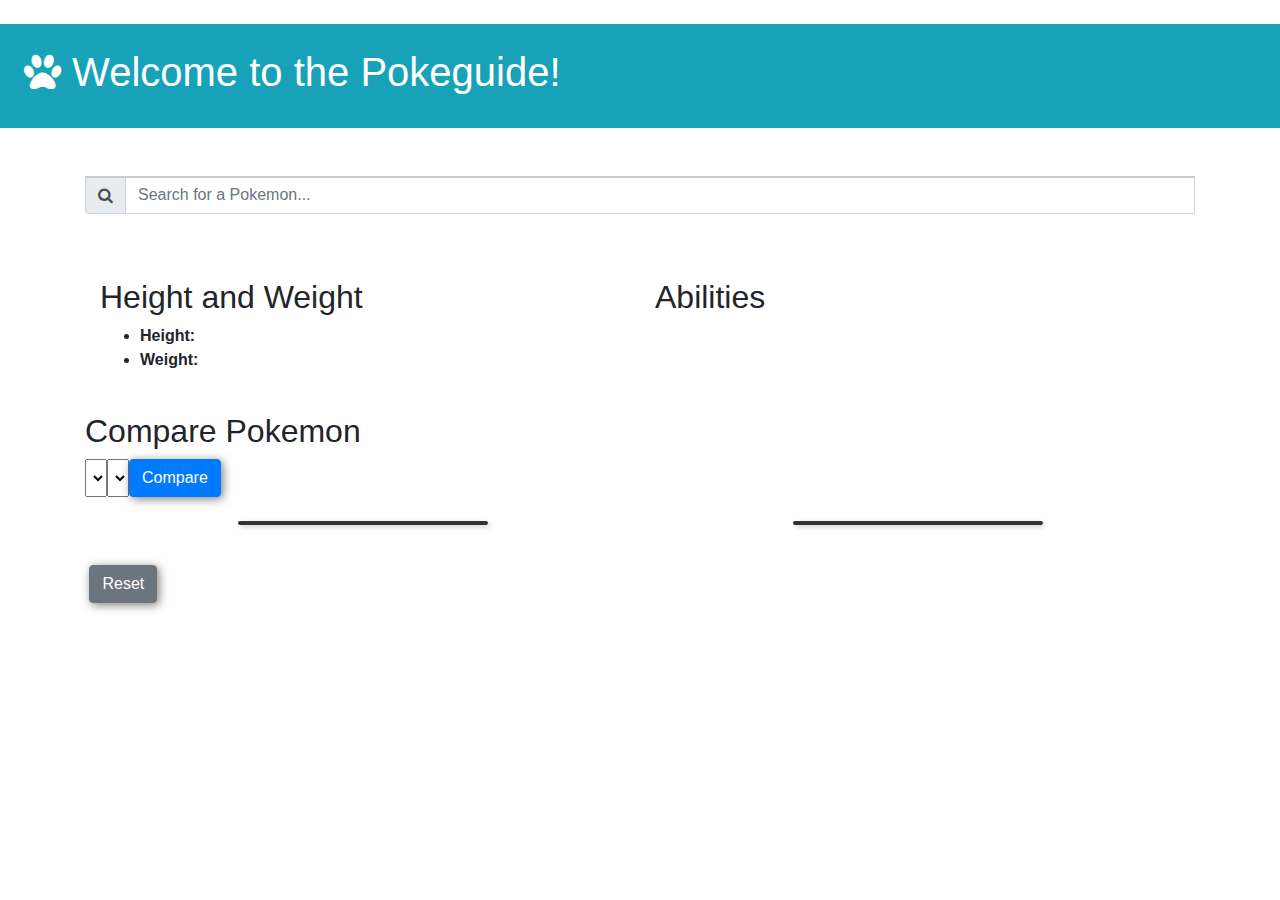
==== commit 42e66071: "Updating Repo" ====
--- a/index.html
+++ b/index.html
@@ -17,7 +17,7 @@
 </head>
 <body>
     <header class="bg-info text-white p-4">
-        <h1><i class="fa fa-paw"></i> Welcome to the Pokedex!</h1>
+        <h1><i class="fa fa-paw"></i> Welcome to the Pokeguide!</h1>
     </header>
 ​
     <main class="container mt-4">
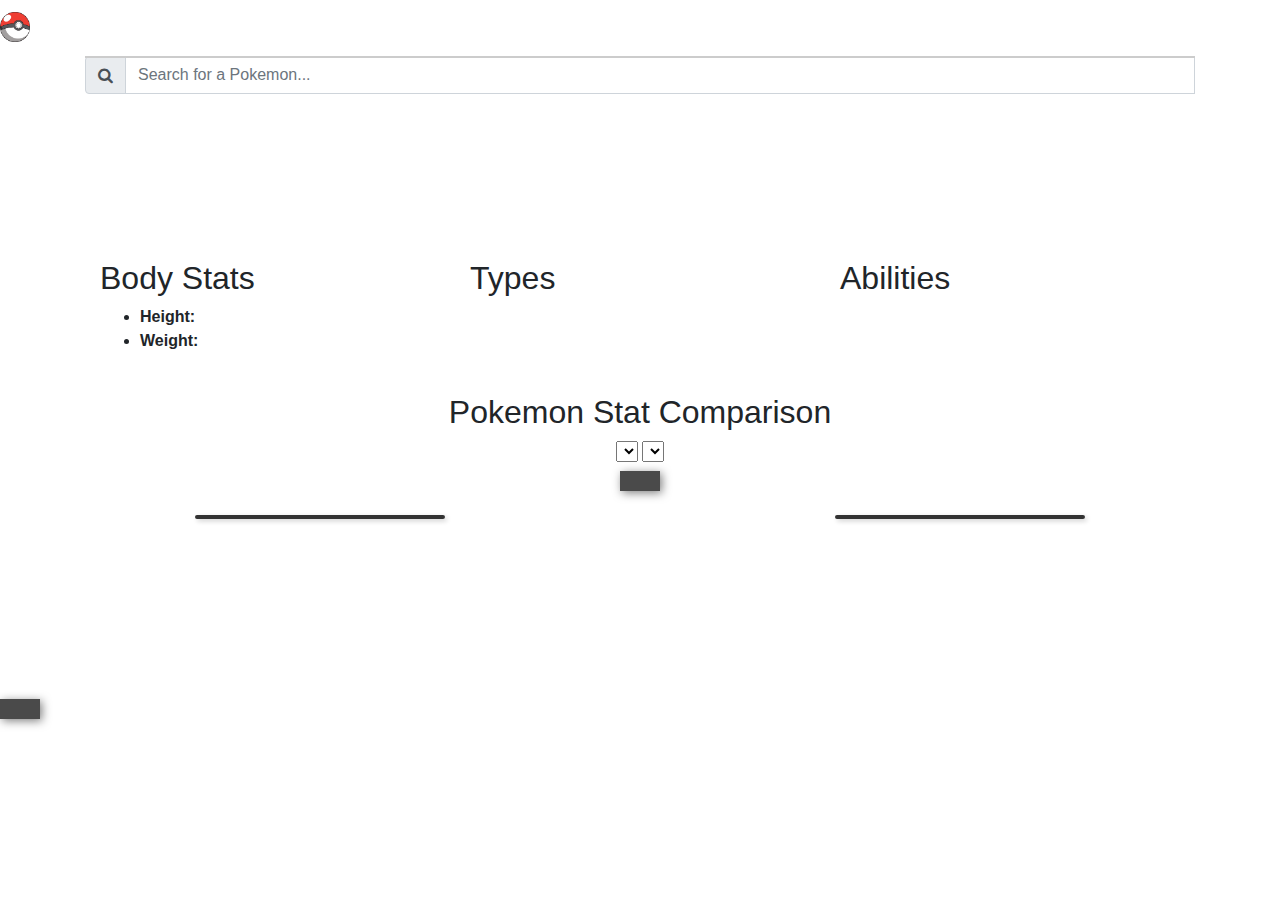
==== commit 336a5c09: "Operation Dandelion" ====
--- a/index.html
+++ b/index.html
@@ -3,8 +3,12 @@
 <head>
     <meta charset="UTF-8">
     <meta name="viewport" content="width=device-width, initial-scale=1.0">
-    <title>Antares Pokedex Interface</title>
-​
+    <title>Antares PokeStat Guide</title>
+
+    <!-- Favicon -->
+    <link rel="icon" href="static/icons/favicon.ico">
+    <!-- Add this script tag to include Chart.js -->
+    <script src="https://cdn.jsdelivr.net/npm/chart.js"></script>
     <!-- Link to the CSS stylesheet -->
     <link rel="stylesheet" href="static/css/style.css">
     <!-- Bootstrap CSS -->
@@ -14,115 +18,117 @@
     <!-- =sourcing d3 scripts -->
     <script src="https://d3js.org/d3.v6.min.js"></script>
     <script src="https://cdn.plot.ly/plotly-latest.min.js"></script>
+
 </head>
+
 <body>
-    <header class="bg-info text-white p-4">
-        <h1><i class="fa fa-paw"></i> Welcome to the Pokeguide!</h1>
-    </header>
-​
-    <main class="container mt-4">
-        <!-- Search bar -->
-        <div class="input-group mb-3">
-            <div class="input-group-prepend">
-                <span class="input-group-text"><i class="fa fa-search"></i></span>
+    <header class="header-container fancy-font">
+        <h1><img src="static/icons/pokeball.png" alt="Pokeball" width="30" height="30"> Welcome to the PokeStats Guide!</h1>
+      </header>
+      
+      <div class="section-container">
+        <main class="container">
+            <!-- Search bar -->
+            <div class="input-group">
+                <div class="input-group-prepend">
+                    <span class="input-group-text"><i class="fa fa-search"></i></span>
+                </div>
+                <input type="text" class="form-control" id="search-bar" placeholder="Search for a Pokemon...">
+                <div class="autocomplete-dropdown" id="autocomplete-list"></div>
             </div>
-            <input type="text" class="form-control" id="search-bar" placeholder="Search for a Pokemon...">
-            <div class="autocomplete-dropdown" id="autocomplete-list"></div>
-        </div>
-
-​
-        <!-- Section for displaying Pokemon details -->
-        <section id="pokemon-details" class="mt-4">
-            <div class="container">
-                <div class="row">
-                    <div class="col-md-6">
-                        <h2>Height and Weight</h2>
-                        <ul>
-                            <li><strong>Height:</strong> <span id="pokemon-height"></span></li>
-                            <li><strong>Weight:</strong> <span id="pokemon-weight"></span></li>
-                        </ul>
+    
+            <!-- Section for displaying Pokemon details -->
+            <section id="pokemon-details" class="mt-2">
+                <div class="container">
+                    <div class="row">
+                        <!-- Column for Pokémon sprite -->
+                        <div class="col-md-6 pokemon-sprite-container">
+                            <img id="pokemon-sprite" src="">
+                            <h5 id="pokemon-name" class="card-title fancy-font"></h5>
+                        </div>
+                        <!-- Column for radar chart -->
+                        <div class="col-md-6 chart-container">
+                            <canvas id="stat-chart"></canvas>
+                        </div>
                     </div>
-                    <div class="col-md-6">
-                        <h2>Abilities</h2>
-                        <ul id="dynamic-list"></ul>
+                    <div class="row">
+                        <div class="col-md-4 stats-container">
+                            <h2 class="fancy-font">Body Stats</h2>
+                            <ul>
+                                <li><strong>Height:</strong> <span id="pokemon-height"></span></li>
+                                <li><strong>Weight:</strong> <span id="pokemon-weight"></span></li>
+                            </ul>
+                        </div>
+                        <div class="col-md-4 type-container">
+                            <h2 class="fancy-font">Types</h2>
+                            <ul id="pokemon-types"></ul>
+                        </div>
+                        <div class="col-md-4 abilities-container">
+                            <h2 class="fancy-font">Abilities</h2>
+                            <ul id="dynamic-list"></ul>
+                        </div>
                     </div>
                 </div>
+            </section>
+        </main>
+    </div>    
+    
+        
+    <div class="section-container">
+        <!-- Section for comparing two Pokemon -->
+        <section id="pokemon-comparison" class="mt-4 text-center">
+          <h2>Pokemon Stat Comparison</h2>
+          <div class="comparison-container d-flex justify-content-center">
+            <div class="dropdown-container">
+              <select id="pokemon-dropdown-1"></select>
+              <select id="pokemon-dropdown-2"></select>
+              <div class="greatball-button-container">
+                <button class="greatball-button" id="compare-button"></button>
+              </div>
             </div>
+          </div>
+          <p id="comparison-result" class="mt-2"></p>
         </section>
-        
-        <!-- Section for comparing two Pokemon -->
-            <section id="pokemon-comparison" class="mt-4">
-            <h2>Compare Pokemon</h2>
-            <div class="d-flex">
-
-                <!-- Add two dropdowns with appropriate IDs -->
-                <select id="pokemon-dropdown-1"></select>
-                <select id="pokemon-dropdown-2"></select>
-                <button class="btn btn-primary" id="compare-button">Compare</button>
-            </div>
-            <p id="comparison-result" class="mt-2"></p>
-        </section>
-
+      </div>
+      
+      
+      
+    
         <!-- Section for Pokemon barchart -->
         <div id="pokemon-barchart" class="mt-4">
             <div class="d-flex">
                 <div class="chart-container">
                     <img id="pokemon-image1" src="">
-                    <div id="bar-chart1"></div>
+                    <div id="bar-chart1">
+                        <canvas id="canvas-bar-chart1"></canvas>
+                    </div>
                 </div>
                 <div class="chart-container">
                     <img id="pokemon-image2" src="">
-                    <div id="bar-chart2"></div>
+                    <div id="bar-chart2">
+                        <canvas id="canvas-bar-chart2"></canvas>
+                    </div>
                 </div>
             </div>
             <p id="bar-result" class="mt-2"></p>
         </div>
-       
-​        <!-- Reset button -->
-        <button class="btn btn-secondary mt-4" id="reset-button">Reset</button>
+    
+        <!-- Reset button -->
+        <div class="reset-button-container">
+            <button class="pokeball-button" id="reset-button" title="Reset Comparison?"></button>
+          </div>          
+  
+  
+    
+    </main>
 
-
-    </main>
-​
     <!-- Link to the JavaScript file -->
-    <script src="C:\Users\debbi\OneDrive\Documents\GitHub\Project-Epsilon-4\static\js\script.js"></script>
+    <script src="static\js\script.js"></script>
     <!-- Bootstrap JS and its dependencies -->
     <script src="https://code.jquery.com/jquery-3.3.1.slim.min.js"></script>
     <script src="https://cdnjs.cloudflare.com/ajax/libs/popper.js/1.14.7/umd/popper.min.js"></script>
     <script src="https://stackpath.bootstrapcdn.com/bootstrap/4.3.1/js/bootstrap.min.js"></script>
-    <!-- Add this script tag to include Chart.js -->
-    <!-- script src="https://cdn.jsdelivr.net/npm/chart.js"></script> --> 
+
    
   </body>
 </html>
-
-
-
-
-
-
-
-
-
-
-
-
-
-
-
-
-
-
-
-
-
-
-
-
-
-
-
-
-
-
-
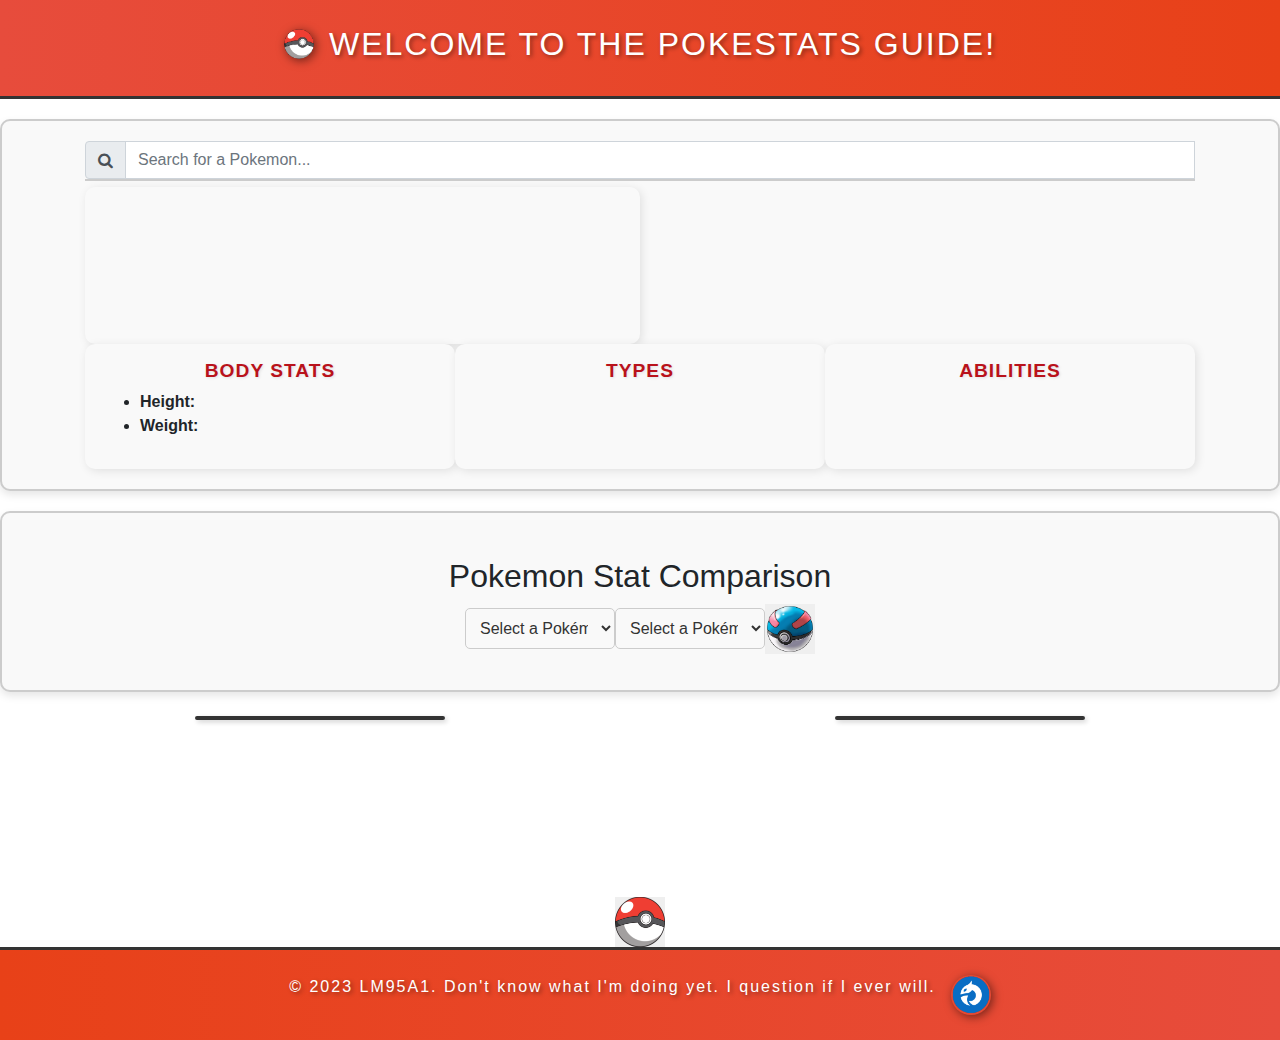
==== commit f88c7764: "Almighty Push" ====
--- a/index.html
+++ b/index.html
@@ -1,34 +1,34 @@
 <!DOCTYPE html>
 <html lang="en">
 <head>
+    <!-- PokeStat Guide HTML Skeleton-->
+    <!-- Metadata Basics -->
     <meta charset="UTF-8">
     <meta name="viewport" content="width=device-width, initial-scale=1.0">
+    
+    <!-- Title Card -->
     <title>Antares PokeStat Guide</title>
 
-    <!-- Favicon -->
+    <!-- Styles and Scripts -->
     <link rel="icon" href="static/icons/favicon.ico">
-    <!-- Add this script tag to include Chart.js -->
+    <link rel="stylesheet" href="static/css/style.css">
+    <link href="https://stackpath.bootstrapcdn.com/bootstrap/4.3.1/css/bootstrap.min.css" rel="stylesheet">
+    <link href="https://stackpath.bootstrapcdn.com/font-awesome/4.7.0/css/font-awesome.min.css" rel="stylesheet">
     <script src="https://cdn.jsdelivr.net/npm/chart.js"></script>
-    <!-- Link to the CSS stylesheet -->
-    <link rel="stylesheet" href="static/css/style.css">
-    <!-- Bootstrap CSS -->
-    <link href="https://stackpath.bootstrapcdn.com/bootstrap/4.3.1/css/bootstrap.min.css" rel="stylesheet">
-    <!-- Font Awesome -->
-    <link href="https://stackpath.bootstrapcdn.com/font-awesome/4.7.0/css/font-awesome.min.css" rel="stylesheet">
-    <!-- =sourcing d3 scripts -->
     <script src="https://d3js.org/d3.v6.min.js"></script>
     <script src="https://cdn.plot.ly/plotly-latest.min.js"></script>
-
 </head>
 
 <body>
+    <!-- Header Intro Stage -->
     <header class="header-container fancy-font">
         <h1><img src="static/icons/pokeball.png" alt="Pokeball" width="30" height="30"> Welcome to the PokeStats Guide!</h1>
-      </header>
+    </header>
       
-      <div class="section-container">
-        <main class="container">
-            <!-- Search bar -->
+   <!-- Main Course -->
+   <div class="section-container">
+    <main class="container">
+            <!-- Pokemon Search Bar -->
             <div class="input-group">
                 <div class="input-group-prepend">
                     <span class="input-group-text"><i class="fa fa-search"></i></span>
@@ -37,20 +37,21 @@
                 <div class="autocomplete-dropdown" id="autocomplete-list"></div>
             </div>
     
-            <!-- Section for displaying Pokemon details -->
+            <!-- Pokemon Detail Section -->
             <section id="pokemon-details" class="mt-2">
                 <div class="container">
                     <div class="row">
-                        <!-- Column for Pokémon sprite -->
+                        <!-- Pokemon Sprite Chapter -->
                         <div class="col-md-6 pokemon-sprite-container">
                             <img id="pokemon-sprite" src="">
                             <h5 id="pokemon-name" class="card-title fancy-font"></h5>
                         </div>
-                        <!-- Column for radar chart -->
+                        <!-- Radar Chart Chapter -->
                         <div class="col-md-6 chart-container">
                             <canvas id="stat-chart"></canvas>
                         </div>
                     </div>
+                    <!-- Pokemon Extra Stats and Types Chapter -->
                     <div class="row">
                         <div class="col-md-4 stats-container">
                             <h2 class="fancy-font">Body Stats</h2>
@@ -72,10 +73,9 @@
             </section>
         </main>
     </div>    
-    
-        
+     
     <div class="section-container">
-        <!-- Section for comparing two Pokemon -->
+        <!-- Dual Pokemon Comparison Section -->
         <section id="pokemon-comparison" class="mt-4 text-center">
           <h2>Pokemon Stat Comparison</h2>
           <div class="comparison-container d-flex justify-content-center">
@@ -90,11 +90,8 @@
           <p id="comparison-result" class="mt-2"></p>
         </section>
       </div>
-      
-      
-      
-    
-        <!-- Section for Pokemon barchart -->
+
+        <!-- Pokemon Comparison Charts Chapter -->
         <div id="pokemon-barchart" class="mt-4">
             <div class="d-flex">
                 <div class="chart-container">
@@ -113,22 +110,26 @@
             <p id="bar-result" class="mt-2"></p>
         </div>
     
-        <!-- Reset button -->
-        <div class="reset-button-container">
-            <button class="pokeball-button" id="reset-button" title="Reset Comparison?"></button>
-          </div>          
-  
-  
-    
-    </main>
+  <!-- Comparison Reset -->
+  <div class="reset-button-container">
+    <button class="pokeball-button" id="reset-button" title="Reset Comparison?"></button>
+</div> 
 
-    <!-- Link to the JavaScript file -->
-    <script src="static\js\script.js"></script>
-    <!-- Bootstrap JS and its dependencies -->
-    <script src="https://code.jquery.com/jquery-3.3.1.slim.min.js"></script>
-    <script src="https://cdnjs.cloudflare.com/ajax/libs/popper.js/1.14.7/umd/popper.min.js"></script>
-    <script src="https://stackpath.bootstrapcdn.com/bootstrap/4.3.1/js/bootstrap.min.js"></script>
+    <!-- Footer Credits -->
+    <footer class="footer-container">
+        <div class="copyright-section">
+          <a href="https://github.com/LM95A1" target="_blank" class="copyright-link">
+            <p>&copy; 2023 LM95A1. Don't know what I'm doing yet. I question if I ever will.</p>
+            <img src="static/icons/dragon.png" alt="Dragon icon">
+          </a>
+        </div>
+      </footer>
+      
 
-   
-  </body>
-</html>
+<!-- JavaScript Functionality and Interactivity Chapter -->
+<script src="static\js\script.js"></script>
+<script src="https://code.jquery.com/jquery-3.3.1.slim.min.js"></script>
+<script src="https://cdnjs.cloudflare.com/ajax/libs/popper.js/1.14.7/umd/popper.min.js"></script>
+<script src="https://stackpath.bootstrapcdn.com/bootstrap/4.3.1/js/bootstrap.min.js"></script>
+</body>
+</html>--- a/static/css/style.css
+++ b/static/css/style.css
@@ -1,7 +1,7 @@
-/* Pokedex Style Setup */
-/* "Doll 'er up for me, yeah?" */
-
-/* General styles */
+/* PokeStat Guide Stylesheet */
+/* Doll 'er up for me, yeah? */
+
+/* General Styles: These styles apply to the whole page */
 body {
     font-family: 'Arial', sans-serif;
     background-color: #B9121B;
@@ -11,12 +11,32 @@
     transition: background-color 0.5s;
 }
 
-body.dark-mode {
-    background-color: #4A4A4A;
-    transition: background-color 0.5s;
-}
-
-/* Panel styles */
+/* Header Styles: These styles apply to the main header of the page */
+.header-container {
+    background-image: linear-gradient(to right, #e74c3c, #e84118);
+    text-shadow: 2px 2px 4px rgba(0,0,0,0.4);
+    border-bottom: 3px solid #333;
+    padding: 25px;
+    color: #fff;
+}
+.header-container h1 {
+    display: flex;
+    align-items: center;
+    justify-content: center;
+    font-size: 2em;
+    letter-spacing: 2px;
+}
+.header-container img {
+    margin-right: 15px;
+    box-shadow: 2px 2px 10px rgba(0, 0, 0, 0.5);
+    border-radius: 50%;
+    transition: transform 0.3s;
+}
+.header-container img:hover {
+    transform: rotate(360deg);
+}
+
+/* Panel Styles: These styles handle the main panels for listing and details */
 #pokemon-list-panel {
     float: left;
     width: 30%;
@@ -27,7 +47,6 @@
     box-shadow: 2px 2px 10px rgba(0, 0, 0, 0.5);
     transition: all 0.5s ease-in-out;
 }
-
 #pokemon-detail-panel {
     float: right;
     width: 70%;
@@ -38,115 +57,312 @@
     transition: all 0.5s ease-in-out;
 }
 
-/* Clear float after the panels */
+/* Clear float: This is a utility style to clear the float after the panels */
 .clearfix::after {
     content: "";
     clear: both;
     display: table;
 }
 
-/* Pokemon name styles */
+/* Pokemon Name & Image Styles */
 .pokemon-name {
     font-size: 1.5em;
     text-transform: uppercase;
     letter-spacing: 0.1em;
 }
-
-/* Button styles */
-button {
-    background-color: #4A4A4A;
-    color: #FFFFFF;
-    border-radius: 10px;
-    border: none;
-    padding: 10px 20px;
-    text-align: center;
-    text-decoration: none;
-    display: inline-block;
-    font-size: 16px;
-    margin: 2px 2px;
-    cursor: pointer;
-    box-shadow: 2px 2px 10px rgba(0, 0, 0, 0.5);
-    transition: all 0.3s ease-in-out;
-}
-
-button:hover {
-    background-color: #777777;
-    transform: scale(1.1);
-}
-
-/* Image style */
 #pokemon-image {
     max-width: 100%;
     height: auto;
     box-shadow: 2px 2px 10px rgba(0, 0, 0, 0.5);
 }
 
-/* Animation style */
-@keyframes fadeIn {
-    from {opacity: 0;}
-    to {opacity: 1;}
-}
-
-.fade-in {
-    animation-name: fadeIn;
-    animation-duration: 1s;
-}
-
-/* Transition for list items */
+/* Button and Hover Effect Styles */
+button:hover {
+    background-color: #777777;
+    transform: scale(1.1);
+}
 .pokemon-list-item {
     transition: all 0.3s ease-in-out;
 }
-
 .pokemon-list-item:hover {
     transform: scale(1.05);
     background-color: #B9121B;
     color: #FFFFFF;
 }
 
-/* Dark Mode switch */
-.switch {
-    position: absolute;
-    top: 10px;
-    right: 10px;
-}
-
-/* Header text color */
-header h1 {
-    color: #FFFFFF;
-}
-
+/* Chart Container Style */
 .chart-container {
-    text-align: center; 
-    width: 100%; 
-}
-
-/* Style for the image */
+    text-align: center;
+    width: 100%;
+}
 .chart-container img {
     display: block;
     margin: 0 auto;
     width: 250px;
     height: auto;
-     border: 2px solid #333;
-    border-radius: 10px;
-    box-shadow: 2px 2px 5px rgba(0, 0, 0, 0.2); 
-}
-
+    border: 2px solid #333;
+    border-radius: 10px;
+    box-shadow: 2px 2px 5px rgba(0, 0, 0, 0.2);
+}
+
+/* Input Group Styles: Used for search and selection */
+.input-group {
+    position: relative;
+    display: flex;
+    flex-wrap: wrap;
+    align-items: stretch;
+    width: 100%;
+}
 .autocomplete-dropdown {
     position: absolute;
+    top: 100%;
+    left: 0;
     width: 100%;
-    max-height: 150px;
+    max-height: 100px;
     overflow-y: auto;
     background-color: #fff;
     border: 1px solid #ccc;
-    z-index: 1000;
-}
-
+    z-index: 1;
+}
 .autocomplete-option {
-    padding: 8px;
+    padding: 5px;
     cursor: pointer;
     transition: background-color 0.2s;
 }
-
 .autocomplete-option:hover {
     background-color: #f4f4f4;
-}+}
+
+/* Section Container Style: For general content layout */
+.section-container {
+    border: 2px solid #ccc;
+    padding: 20px;
+    margin: 20px 0;
+    border-radius: 10px;
+    box-shadow: 0 4px 8px rgba(0,0,0,0.1);
+    background-color: #f9f9f9; /* Optional: Light background color */
+}
+
+/* Fancy Font Style */
+.fancy-font {
+    text-align: center; /* Center the text */
+    font-family: 'Arial Black', 'Arial Bold', sans-serif; /* Use a bold, readable font */
+    font-weight: bold; /* Make the font thicker */
+    text-transform: uppercase; /* Use uppercase letters */
+}
+
+/* Reset and Compare Buttons Styles */
+.reset-button-container {
+    display: flex;
+    justify-content: center;
+    align-items: center;
+    margin-top: 20px;
+  }
+  
+  .pokeball-button {
+    position: relative;
+    width: 50px; /* Adjust size as needed */
+    height: 50px;
+    background-image: url('../icons/pokeball.png');
+    background-size: contain;
+    background-repeat: no-repeat;
+    background-position: center;
+    border: none;
+    cursor: pointer;
+    transition: opacity 0.3s;
+  }
+  
+  .pokeball-button:hover::after {
+    content: 'Reset Comparison?';
+    position: absolute;
+    bottom: -30px; /* Adjust as needed */
+    left: 50%;
+    transform: translateX(-50%);
+    background-color: #333;
+    color: #fff;
+    padding: 5px 10px;
+    border-radius: 5px;
+    font-size: 12px;
+    opacity: 0.9;
+  }
+
+
+  .greatball-button-container {
+    display: flex;
+    justify-content: center;
+    align-items: center;
+    flex-grow: 1; /* This helps it take the available space */
+}
+
+  
+  .greatball-button {
+    position: relative;
+    width: 50px; /* Adjust size as needed */
+    height: 50px;
+    background-image: url('../icons/greatball.png');
+    background-size: contain;
+    background-repeat: no-repeat;
+    background-position: center;
+    border: none;
+    cursor: pointer;
+    transition: opacity 0.3s;
+  }
+  
+  .greatball-button:hover::after {
+    content: 'Compare!';
+    position: absolute;
+    bottom: -30px; /* Adjust as needed */
+    left: 50%;
+    transform: translateX(-50%);
+    background-color: #333;
+    color: #fff;
+    padding: 5px 10px;
+    border-radius: 5px;
+    font-size: 12px;
+    opacity: 0.9;
+  }
+
+/* Comparison and Dropdown Container Styles */
+.comparison-container {
+    justify-content: center;
+    width: 100%;
+}
+.dropdown-container {
+    display: flex;
+    justify-content: center;
+    align-items: center;
+}
+.d-flex {
+    display: flex;
+}
+
+/* Select Styles: Used for dropdown selection */
+select {
+    width: 150px; /* Adjust as needed */
+    padding: 10px;
+    margin-right: 10px;
+    border: 1px solid #ccc;
+    border-radius: 5px;
+    background-color: #f9f9f9;
+    color: #333;
+    font-family: 'Arial', sans-serif;
+    transition: border-color 0.3s;
+}
+select:hover, select:focus {
+    align-items: center;
+    border-color: #B9121B;
+    outline: none;
+}
+
+select:focus {
+    align-items: center;
+    outline: none;
+    border-color: #B9121B;
+}
+
+/* Styles for Pokemon sprite container */
+.pokemon-sprite-container {
+    display: flex;
+    flex-direction: column;
+    align-items: center;
+    background-color: #f9f9f9; /* Light background color */
+    padding: 20px;
+    border-radius: 10px;
+    box-shadow: 2px 2px 10px rgba(0, 0, 0, 0.1);
+}
+
+/* Style for Pokemon sprite image */
+.pokemon-sprite-container img {
+    width: 400px;
+    transition: transform 0.3s; /* Transition for hover effect */
+}
+
+/* Hover effect for Pokemon sprite */
+.pokemon-sprite-container img:hover {
+    transform: scale(1.05); /* Slightly enlarge image on hover */
+}
+
+/* Common style for stats and abilities containers */
+.stats-container,
+.abilities-container {
+    padding: 15px;
+    border-radius: 10px;
+    background-color: #f9f9f9; /* Light background color */
+    box-shadow: 2px 2px 10px rgba(0, 0, 0, 0.1);
+}
+
+/* Style for type container */
+.type-container {
+    text-align: center;
+    padding: 15px;
+    border-radius: 10px;
+    background-color: #f9f9f9; /* Light background color */
+    box-shadow: 2px 2px 10px rgba(0, 0, 0, 0.1);
+}
+
+/* Style for Pokemon details header */
+#pokemon-details h2 {
+    font-size: 1.2em;
+    color: #B9121B; /* Matching color with theme */
+    letter-spacing: 1px;
+    text-shadow: 1px 1px 3px rgba(0, 0, 0, 0.1);
+}
+
+/* Footer Styles */
+.footer-container {
+    background-image: linear-gradient(to right, #e84118, #e74c3c);
+    text-shadow: 2px 2px 4px rgba(0,0,0,0.4);
+    border-top: 3px solid #333;
+    padding: 25px;
+    color: #fff;
+    display: flex;
+    flex-direction: column;
+    align-items: center;
+  }
+  
+  .copyright-section {
+    display: flex;
+    align-items: center;
+    justify-content: center;
+    font-size: 1em;
+    letter-spacing: 2px;
+  }
+  
+  .copyright-section img {
+    margin-left: 15px;
+    box-shadow: 2px 2px 10px rgba(0, 0, 0, 0.5);
+    border-radius: 50%;
+    transition: transform 0.3s;
+  }
+  
+  .copyright-section img:hover {
+    transform: rotate(360deg);
+  }
+  
+  .additional-links a {
+    color: #fff;
+    margin: 0 10px;
+    text-decoration: none;
+    transition: text-shadow 0.3s;
+  }
+  
+  .additional-links a:hover {
+    text-shadow: 0px 0px 5px rgba(255, 255, 255, 0.7);
+  }
+  .copyright-link {
+    color: #fff;
+    display: flex;
+    align-items: center;
+    justify-content: center;
+    text-decoration: none;
+    transition: text-shadow 0.3s;
+  }
+  
+  .copyright-link:hover {
+    text-shadow: 0px 0px 5px rgba(255, 255, 255, 0.7);
+  }
+  .copyright-link img {
+    width: 40px; /* Adjust this value to your desired size */
+    height: auto; /* Keeps the aspect ratio */
+  }
+  